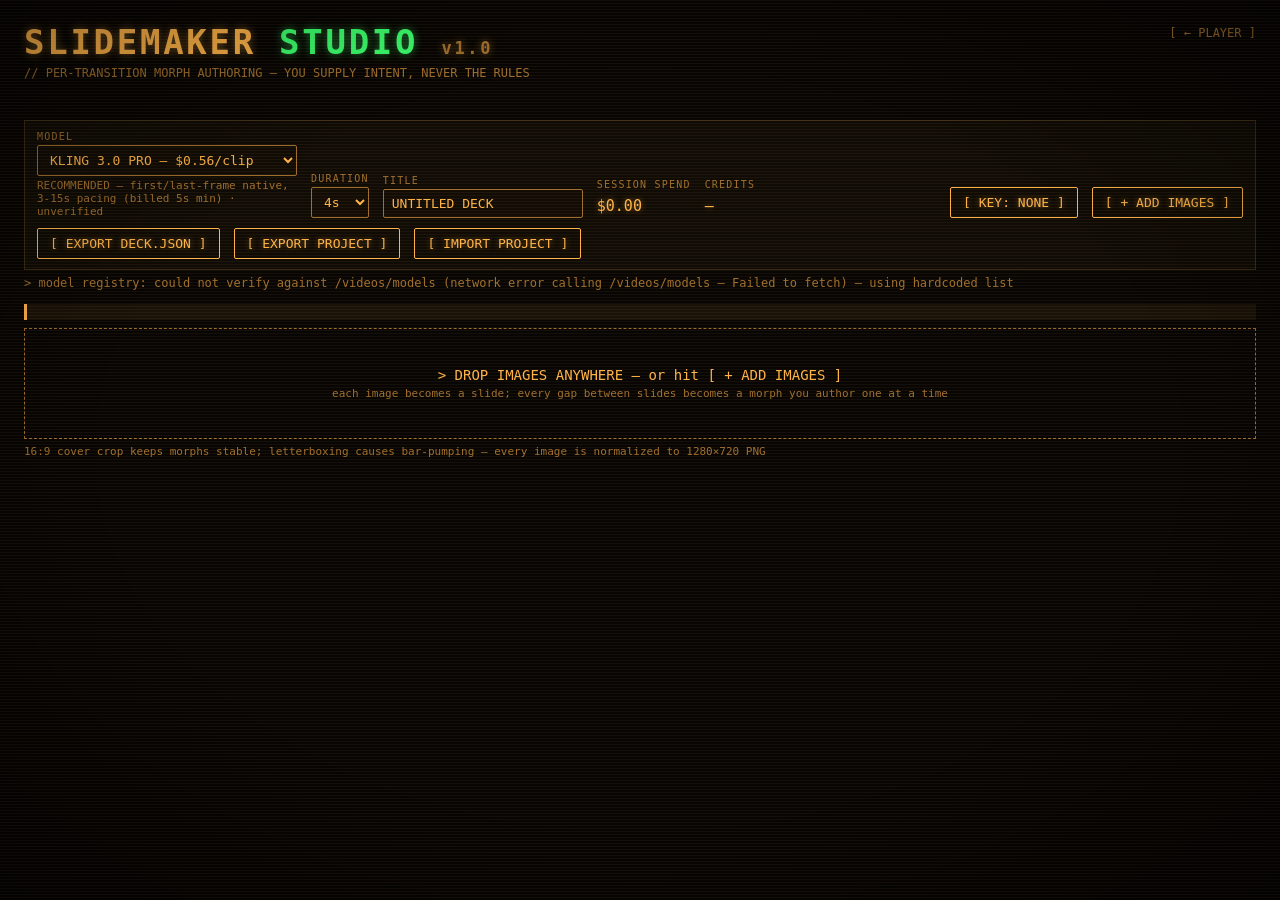
==== studio.html @ 6113d0f4 "SlideMaker Studio: interactive per-transition authoring (fixed match-cut/camera grammar, BYOK, Kling" ====
<!DOCTYPE html>
<html lang="en">
<head>
  <meta charset="utf-8">
  <meta name="viewport" content="width=device-width, initial-scale=1">
  <meta name="color-scheme" content="dark">
  <title>SlideMaker Studio</title>
  <link rel="stylesheet" href="css/studio.css">
</head>
<body>

  <!-- ============ HEADER ============ -->
  <header id="topbar">
    <h1 class="logo">SLIDEMAKER<span class="accent"> STUDIO</span> <span class="ver">v1.0</span></h1>
    <p class="tagline">// PER-TRANSITION MORPH AUTHORING — YOU SUPPLY INTENT, NEVER THE RULES</p>
    <a class="backlink" href="index.html">[ &#8592; PLAYER ]</a>
  </header>

  <!-- ============ SETTINGS BAR ============ -->
  <section id="settingsBar">
    <div class="sgroup">
      <label for="modelSelect">MODEL</label>
      <select id="modelSelect"></select>
      <span id="modelNote" class="snote"></span>
    </div>
    <div class="sgroup">
      <label for="durationSelect">DURATION</label>
      <select id="durationSelect"></select>
    </div>
    <div class="sgroup">
      <label for="titleInput">TITLE</label>
      <input id="titleInput" type="text" value="UNTITLED DECK" spellcheck="false" autocomplete="off">
    </div>
    <div class="sgroup meter">
      <span class="mlabel">SESSION SPEND</span>
      <span id="spendVal">$0.00</span>
    </div>
    <div class="sgroup meter">
      <span class="mlabel">CREDITS</span>
      <span id="creditsVal">&#8212;</span>
    </div>
    <div class="sgroup grow"></div>
    <button id="btnKey" class="sbtn" type="button">[ KEY: NONE ]</button>
    <button id="btnAddImages" class="sbtn" type="button">[ + ADD IMAGES ]</button>
    <button id="btnExportDeck" class="sbtn" type="button">[ EXPORT DECK.JSON ]</button>
    <button id="btnExportProject" class="sbtn" type="button">[ EXPORT PROJECT ]</button>
    <button id="btnImportProject" class="sbtn" type="button">[ IMPORT PROJECT ]</button>
  </section>

  <!-- ============ BANNERS / STATUS ============ -->
  <div id="creditBanner" class="banner" role="alert" hidden>
    OUT OF CREDITS — generation stopped. Top up at openrouter.ai, then [ TEST KEY ] to resume.
  </div>
  <p id="noteLine" class="note" aria-live="polite" hidden></p>
  <p id="errLine" class="err" role="alert" hidden></p>

  <!-- ============ FILMSTRIP ============ -->
  <section id="stripSection">
    <p id="detachNote" class="snote warnnote" hidden></p>
    <div id="stripEmpty">
      <p>&gt; DROP IMAGES ANYWHERE — or hit [ + ADD IMAGES ]</p>
      <p class="snote">each image becomes a slide; every gap between slides becomes a morph you author one at a time</p>
    </div>
    <div id="filmstrip" hidden></div>
    <p id="cropHint" class="snote">16:9 cover crop keeps morphs stable; letterboxing causes bar-pumping — every image is normalized to 1280&#215;720 PNG</p>
  </section>

  <!-- ============ COMPOSER (3-panel) ============ -->
  <section id="composer" hidden>
    <div id="composerHead">
      <h2 id="composerTitle">COMPOSER</h2>
      <button id="btnCloseComposer" class="sbtn" type="button">[ ESC CLOSE ]</button>
    </div>
    <div id="composerCols">
      <figure class="cpanel">
        <img id="composerLeft" alt="slide before the transition">
        <figcaption id="composerLeftCap"></figcaption>
      </figure>

      <div id="composerForm">
        <label class="cfield">
          <span class="clabel">1 &#183; WHAT TRANSFORMS?</span>
          <input id="fSubject" type="text" placeholder="the lit window in the tower" spellcheck="false" autocomplete="off">
        </label>

        <label class="cfield">
          <span class="clabel">2 &#183; PHYSICAL VERB</span>
          <select id="fVerb"></select>
          <input id="fVerbCustom" type="text" placeholder="custom physical verb (e.g. 'wilts into')" spellcheck="false" autocomplete="off" hidden>
        </label>

        <label class="cfield">
          <span class="clabel">3 &#183; CONNECTIVE</span>
          <select id="fConnective"></select>
        </label>

        <label class="cfield">
          <span class="clabel">4 &#183; WHERE DOES IT LAND?</span>
          <input id="fDestination" type="text" placeholder="the sunlit valley of the next scene" spellcheck="false" autocomplete="off">
        </label>

        <label class="cfield">
          <span class="clabel">5 &#183; CAMERA MOVE</span>
          <select id="fCamera"></select>
          <span id="cameraHint" class="snote"></span>
        </label>

        <div class="cfield">
          <span class="clabel">MATCH COACHING</span>
          <div id="matchChips"></div>
          <span id="chipHint" class="snote"></span>
        </div>

        <div class="cfield">
          <span class="clabel">ASSEMBLED PROMPT</span>
          <div id="promptPreview" aria-live="polite"></div>
          <div id="lintBox"></div>
        </div>

        <div class="cfield">
          <button id="btnAdvanced" class="sbtn small" type="button">[ ADVANCED: OFF ]</button>
          <div id="rawWrap" hidden>
            <textarea id="fRaw" rows="4" spellcheck="false"
              placeholder="raw prompt body — the continuity contract is still wrapped around it"></textarea>
          </div>
        </div>

        <div class="cfield">
          <button id="btnGenerate" class="sbtn go" type="button">[ GENERATE ]</button>
          <p id="composerStatus" class="snote"></p>
        </div>
      </div>

      <figure class="cpanel">
        <img id="composerRight" alt="slide after the transition">
        <figcaption id="composerRightCap"></figcaption>
      </figure>
    </div>
  </section>

  <!-- ============ PREVIEW MODAL (reuses Player) ============ -->
  <div id="previewModal" hidden>
    <div id="pvBox">
      <div id="pvStage">
        <img id="pvSlide" alt="">
        <video id="pvVideo" muted playsinline preload="auto"></video>
        <img id="pvFade" alt="" aria-hidden="true">
        <div id="pvCrt" aria-hidden="true"></div>
      </div>
      <div id="pvControls">
        <button id="pvBack" class="sbtn small" type="button" title="Back (&#8592;)">&#9664;</button>
        <button id="pvNext" class="sbtn small" type="button" title="Next (&#8594;)">&#9654;</button>
        <span id="pvCounter">&#8211; / &#8211;</span>
        <span class="grow"></span>
        <span id="pvNote" class="snote">BACK = CROSSFADE — reverse clips are generated by the pipeline (ffmpeg), not Studio</span>
        <button id="pvClose" class="sbtn small" type="button">[ ESC ]</button>
      </div>
    </div>
  </div>

  <!-- ============ KEY DRAWER (BYOK) ============ -->
  <div id="drawerScrim" hidden></div>
  <aside id="keyDrawer" hidden>
    <h2>OPENROUTER KEY</h2>
    <p class="warnnote">
      &#9888; this key lives ONLY in this browser's localStorage
      ("slidemaker.openrouter.key"). anyone with it can spend your credits.
      prefer a scoped, disposable key. it is never written into exports,
      project files, console logs, or error messages.
    </p>
    <label class="cfield">
      <span class="clabel">KEY</span>
      <input id="keyInput" type="password" placeholder="sk-or-v1-..." spellcheck="false"
             autocomplete="off" autocapitalize="off">
    </label>
    <p id="keyState" class="snote"></p>
    <div class="btnrow">
      <button id="btnSaveKey" class="sbtn" type="button">[ SAVE KEY ]</button>
      <button id="btnTestKey" class="sbtn" type="button">[ TEST KEY ]</button>
      <button id="btnForgetKey" class="sbtn danger" type="button">[ FORGET KEY ]</button>
    </div>
    <pre id="keyReport"></pre>
    <button id="btnCloseDrawer" class="sbtn" type="button">[ CLOSE ]</button>
  </aside>

  <!-- ============ DROP OVERLAY ============ -->
  <div id="dropOverlay" hidden><span>DROP IMAGES</span></div>

  <input id="filePicker" type="file" accept="image/*" multiple hidden>
  <input id="projectPicker" type="file" accept=".json,application/json" hidden>

  <script type="module" src="js/studio.js"></script>
</body>
</html>
---- css/studio.css ----
/* ============================================================
   SlideMaker STUDIO — CRT phosphor skin, AMBER edition.
   Imports the player tokens, then recasts the accent from
   phosphor green (playback) to amber (authoring).
   Zero dependencies. System monospace stack only.
   ============================================================ */

@import url("player.css");

:root {
  --acc:        #ffb347;             /* amber phosphor */
  --acc-dim:    #a06e2c;
  --acc-faint:  #3a2a12;
  --acc-glow:   rgba(255, 179, 71, 0.45);
  --bg-warm:    #080502;
  --panel-warm: #120c04;
  --ok:         var(--phos);         /* green = "done / good" signal only */
}

body {
  background: var(--bg-warm);
  color: var(--acc);
  padding-bottom: 48px;
}
::selection { background: var(--acc); color: var(--bg-warm); }

/* full-page CRT ambience (studio has no #landing, so add its own) */
body::after {
  content: "";
  position: fixed;
  inset: 0;
  pointer-events: none;
  z-index: 90;
  background:
    radial-gradient(ellipse at center, transparent 60%, rgba(0, 0, 0, 0.38) 100%),
    repeating-linear-gradient(to bottom, rgba(255, 224, 176, 0.05) 0 1px, transparent 1px 3px);
}

/* ---------------- header ---------------- */

#topbar {
  position: relative;
  padding: 22px 24px 6px;
}
#topbar .logo {
  color: var(--acc);
  text-shadow: 0 0 8px var(--acc-glow);
}
#topbar .logo .accent { color: var(--phos); text-shadow: 0 0 8px rgba(57, 255, 107, 0.5); }
#topbar .logo .ver { color: var(--acc-dim); }
#topbar .tagline { color: var(--acc-dim); }
.backlink {
  position: absolute;
  top: 26px;
  right: 24px;
  color: var(--acc-dim);
  text-decoration: none;
  font-size: 12px;
}
.backlink:hover, .backlink:focus-visible { color: var(--acc); }

/* ---------------- shared studio atoms ---------------- */

.sbtn {
  background: transparent;
  color: var(--acc);
  border: 1px solid var(--acc);
  border-radius: 2px;
  font-size: 13px;
  padding: 7px 12px;
  cursor: pointer;
  text-shadow: 0 0 6px var(--acc-glow);
  white-space: nowrap;
}
.sbtn:hover:not(:disabled),
.sbtn:focus-visible { background: var(--acc); color: var(--bg-warm); text-shadow: none; outline: none; }
.sbtn:disabled { opacity: 0.35; cursor: not-allowed; }
.sbtn.small { font-size: 12px; padding: 4px 8px; }
.sbtn.go { border-color: var(--phos); color: var(--phos); text-shadow: 0 0 6px rgba(57, 255, 107, 0.45); }
.sbtn.go:hover:not(:disabled) { background: var(--phos); color: var(--bg); }
.sbtn.danger { border-color: var(--err); color: var(--err); text-shadow: none; }
.sbtn.danger:hover:not(:disabled) { background: var(--err); color: var(--bg-warm); }

input[type="text"], input[type="password"], select, textarea {
  background: var(--panel-warm);
  color: var(--acc);
  border: 1px solid var(--acc-dim);
  border-radius: 2px;
  font-family: var(--mono);
  font-size: 13px;
  padding: 6px 8px;
  caret-color: var(--acc);
}
input:focus, select:focus, textarea:focus {
  outline: none;
  border-color: var(--acc);
  box-shadow: 0 0 8px rgba(255, 179, 71, 0.25);
}
input::placeholder, textarea::placeholder { color: var(--acc-faint); }
select option { background: var(--panel-warm); color: var(--acc); }
select option:disabled { color: var(--acc-faint); }

.snote { font-size: 11px; color: var(--acc-dim); }
.warnnote {
  color: var(--acc);
  background: rgba(255, 179, 71, 0.07);
  border-left: 3px solid var(--acc);
  padding: 8px 10px;
  font-size: 12px;
  line-height: 1.45;
}
.note {
  margin: 6px 24px;
  font-size: 12px;
  color: var(--acc-dim);
  white-space: pre-wrap;
}
.err { margin: 6px 24px; }   /* colors come from player.css .err */

.banner {
  margin: 8px 24px;
  padding: 10px 14px;
  font-size: 14px;
  letter-spacing: 0.04em;
  color: var(--err);
  border: 1px solid var(--err);
  background: rgba(255, 95, 86, 0.10);
  text-shadow: 0 0 6px rgba(255, 95, 86, 0.4);
}

.btnrow { display: flex; gap: 10px; flex-wrap: wrap; margin: 10px 0; }
.grow { flex: 1; }

/* ---------------- settings bar ---------------- */

#settingsBar {
  display: flex;
  align-items: flex-end;
  flex-wrap: wrap;
  gap: 10px 14px;
  margin: 10px 24px 4px;
  padding: 10px 12px;
  border: 1px solid var(--acc-faint);
  background: rgba(255, 179, 71, 0.03);
}
.sgroup { display: flex; flex-direction: column; gap: 3px; }
.sgroup.grow { flex: 1; }
.sgroup label, .sgroup .mlabel {
  font-size: 10px;
  letter-spacing: 0.12em;
  color: var(--acc-dim);
}
.sgroup.meter span:last-child {
  font-size: 15px;
  padding: 4px 0 3px;
  color: var(--acc);
  text-shadow: 0 0 6px var(--acc-glow);
}
#modelNote { max-width: 260px; }
#titleInput { width: 200px; }

/* ---------------- filmstrip ---------------- */

#stripSection { margin: 14px 24px; }
#stripEmpty {
  border: 1px dashed var(--acc-dim);
  padding: 34px 20px;
  text-align: center;
  font-size: 14px;
  color: var(--acc);
}
#stripEmpty p { margin: 4px 0; }
#cropHint { display: block; margin-top: 6px; }
#detachNote { display: block; margin-bottom: 8px; }

#filmstrip {
  display: flex;
  align-items: stretch;
  gap: 10px;
  overflow-x: auto;
  padding: 12px 4px 16px;
  scrollbar-color: var(--acc-dim) var(--bg-warm);
}
#filmstrip[hidden] { display: none; }

.slideCard, .gapCard {
  flex: 0 0 auto;
  display: flex;
  flex-direction: column;
  border: 1px solid var(--acc-dim);
  border-radius: 2px;
  background: var(--panel-warm);
}

.slideCard { width: 208px; }
.slideCard .thumbBtn {
  display: block;
  width: 100%;
  padding: 0;
  border: 0;
  background: #000;
  cursor: pointer;
}
.slideCard .thumbBtn img {
  display: block;
  width: 100%;
  aspect-ratio: 16 / 9;
  object-fit: cover;
}
.slideCard .thumbBtn:hover img, .slideCard .thumbBtn:focus-visible img { opacity: 0.85; }
.slideCard .awaiting {
  display: flex;
  flex-direction: column;
  align-items: center;
  justify-content: center;
  gap: 4px;
  width: 100%;
  aspect-ratio: 16 / 9;
  background: #000;
  color: var(--acc-dim);
  font-size: 11px;
  text-align: center;
  padding: 6px;
  overflow: hidden;
}
.slideCard .slideNum {
  font-size: 10px;
  letter-spacing: 0.1em;
  color: var(--acc-dim);
  padding: 4px 6px 0;
}
.slideCard .titleField {
  margin: 4px 6px;
  font-size: 11px;
  padding: 4px 6px;
}
.slideCard .cardBtns {
  display: flex;
  gap: 4px;
  padding: 0 6px 6px;
}
.cardBtns button {
  flex: 1;
  background: transparent;
  color: var(--acc-dim);
  border: 1px solid var(--acc-faint);
  border-radius: 2px;
  font-size: 11px;
  padding: 2px 0;
  cursor: pointer;
}
.cardBtns button:hover:not(:disabled), .cardBtns button:focus-visible {
  color: var(--acc);
  border-color: var(--acc);
  outline: none;
}
.cardBtns button:disabled { opacity: 0.3; cursor: not-allowed; }
.cardBtns button.rm:hover { color: var(--err); border-color: var(--err); }

/* gap cards */
.gapCard {
  width: 176px;
  align-items: stretch;
  justify-content: center;
  text-align: center;
  padding: 8px;
  gap: 6px;
  cursor: pointer;
  border-style: dashed;
}
.gapCard:hover { border-color: var(--acc); }
.gapCard.selected {
  border-style: solid;
  border-color: var(--acc);
  box-shadow: 0 0 12px rgba(255, 179, 71, 0.35);
}
.gapCard .gapTag { font-size: 10px; letter-spacing: 0.12em; color: var(--acc-dim); }
.gapCard .ghint { font-size: 10px; color: var(--acc-faint); }
.gapCard.st-generating .ghint, .gapCard.st-queued .ghint { color: var(--acc-dim); }

.gapCard video {
  display: block;
  width: 100%;
  aspect-ratio: 16 / 9;
  object-fit: cover;
  background: #000;
  border: 1px solid var(--acc-faint);
  opacity: 0.85;
}
.gapCard .gbtns { display: flex; flex-direction: column; gap: 4px; }
.gapCard .gbtns .sbtn { font-size: 10px; padding: 3px 4px; }

.gapCard.st-done { border-color: var(--phos-dim); }
.gapCard.st-done .gapTag { color: var(--phos-dim); }
.gapCard.st-failed { border-color: var(--err); }
.gapCard .errline {
  color: var(--err);
  font-size: 10px;
  white-space: pre-wrap;
  word-break: break-word;
  text-align: left;
  max-height: 70px;
  overflow-y: auto;
}
.gapCard .spin {
  font-size: 20px;
  color: var(--acc);
  text-shadow: 0 0 8px var(--acc-glow);
}
.gapCard .elapsed { font-size: 13px; color: var(--acc); }
.gapCard .costTag { font-size: 10px; color: var(--acc-dim); }

/* ---------------- composer ---------------- */

#composer {
  margin: 8px 24px 24px;
  border: 1px solid var(--acc-dim);
  background: rgba(255, 179, 71, 0.03);
}
#composerHead {
  display: flex;
  align-items: center;
  justify-content: space-between;
  padding: 10px 14px;
  border-bottom: 1px dashed var(--acc-faint);
}
#composerHead h2 {
  margin: 0;
  font-size: 14px;
  letter-spacing: 0.1em;
  text-shadow: 0 0 6px var(--acc-glow);
}
#composerCols {
  display: grid;
  grid-template-columns: minmax(220px, 1fr) minmax(320px, 1.4fr) minmax(220px, 1fr);
  gap: 16px;
  padding: 14px;
}
.cpanel { margin: 0; }
.cpanel img {
  display: block;
  width: 100%;
  aspect-ratio: 16 / 9;
  object-fit: cover;
  background: #000;
  border: 1px solid var(--acc-faint);
}
.cpanel figcaption {
  font-size: 11px;
  color: var(--acc-dim);
  padding-top: 6px;
  text-align: center;
}

#composerForm { display: flex; flex-direction: column; gap: 12px; }
.cfield { display: flex; flex-direction: column; gap: 4px; }
.clabel { font-size: 10px; letter-spacing: 0.12em; color: var(--acc-dim); }
#fVerbCustom { margin-top: 4px; }

#matchChips { display: flex; gap: 6px; flex-wrap: wrap; }
.chip {
  border: 1px solid var(--acc-faint);
  border-radius: 10px;
  padding: 2px 10px;
  font-size: 11px;
  color: var(--acc-dim);
  cursor: pointer;
  background: transparent;
  font-family: var(--mono);
}
.chip:hover, .chip:focus-visible { color: var(--acc); border-color: var(--acc); outline: none; }
.chip.active { color: var(--bg-warm); background: var(--acc); border-color: var(--acc); }

#promptPreview {
  background: #000;
  border: 1px solid var(--acc-faint);
  border-radius: 2px;
  padding: 10px;
  font-size: 12px;
  line-height: 1.5;
  min-height: 3.2em;
  white-space: pre-wrap;
  word-break: break-word;
}
#promptPreview .contract { color: var(--acc-faint); }   /* the fixed boundary, dimmed */
#promptPreview .body { color: var(--acc); text-shadow: 0 0 5px rgba(255, 179, 71, 0.3); }

#lintBox { display: flex; flex-direction: column; gap: 3px; }
#lintBox .lint {
  font-size: 11px;
  color: var(--acc);
  background: rgba(255, 179, 71, 0.08);
  border-left: 3px solid var(--acc);
  padding: 4px 8px;
}

#fRaw { width: 100%; resize: vertical; margin-top: 6px; }
#composerStatus { min-height: 1.2em; margin: 4px 0 0; }
#btnGenerate { align-self: flex-start; }

/* ---------------- preview modal ---------------- */

#previewModal {
  position: fixed;
  inset: 0;
  z-index: 100;
  display: flex;
  align-items: center;
  justify-content: center;
  background: rgba(0, 0, 0, 0.88);
}
#previewModal[hidden] { display: none; }
#pvBox {
  width: min(94vw, calc(84vh * (16 / 9)));
}
#pvStage {
  position: relative;
  width: 100%;
  aspect-ratio: 16 / 9;
  background: #000;
  border: 1px solid var(--acc-dim);
}
#pvSlide, #pvFade, #pvVideo {
  position: absolute;
  inset: 0;
  width: 100%;
  height: 100%;
  object-fit: contain;
}
#pvSlide { z-index: 1; }
#pvFade  { z-index: 2; opacity: 0; transition: opacity 0.35s ease; pointer-events: none; }
#pvFade.show { opacity: 1; }
#pvVideo { z-index: 3; opacity: 0; pointer-events: none; }
#pvStage.video-active #pvVideo { opacity: 1; }
#pvStage.video-active #pvSlide { visibility: hidden; }
#pvCrt {
  position: absolute;
  inset: 0;
  z-index: 4;
  pointer-events: none;
  background:
    radial-gradient(ellipse at center, transparent 58%, rgba(0, 0, 0, 0.42) 100%),
    repeating-linear-gradient(to bottom, rgba(255, 224, 176, 0.05) 0 1px, transparent 1px 3px);
}
#pvControls {
  display: flex;
  align-items: center;
  gap: 10px;
  padding: 8px 2px;
}
#pvCounter { font-size: 12px; color: var(--acc-dim); }
#pvNote { text-align: right; }

/* ---------------- key drawer ---------------- */

#drawerScrim {
  position: fixed;
  inset: 0;
  z-index: 110;
  background: rgba(0, 0, 0, 0.6);
}
#drawerScrim[hidden] { display: none; }
#keyDrawer {
  position: fixed;
  top: 0;
  right: 0;
  bottom: 0;
  z-index: 111;
  width: min(430px, 92vw);
  background: var(--bg-warm);
  border-left: 1px solid var(--acc);
  box-shadow: -6px 0 28px rgba(0, 0, 0, 0.7);
  padding: 22px;
  overflow-y: auto;
  display: flex;
  flex-direction: column;
  gap: 12px;
}
#keyDrawer[hidden] { display: none; }
#keyDrawer h2 {
  margin: 0;
  font-size: 15px;
  letter-spacing: 0.1em;
  text-shadow: 0 0 6px var(--acc-glow);
}
#keyInput { width: 100%; }
#keyReport {
  margin: 0;
  min-height: 5em;
  font-size: 12px;
  line-height: 1.5;
  color: var(--acc);
  background: #000;
  border: 1px solid var(--acc-faint);
  padding: 10px;
  white-space: pre-wrap;
  word-break: break-word;
}
#btnCloseDrawer { align-self: flex-start; }

/* ---------------- drop overlay ---------------- */

#dropOverlay {
  position: fixed;
  inset: 10px;
  z-index: 120;
  display: flex;
  align-items: center;
  justify-content: center;
  border: 2px dashed var(--acc);
  background: rgba(8, 5, 2, 0.82);
  pointer-events: none;
  font-size: 26px;
  letter-spacing: 0.2em;
  text-shadow: 0 0 12px var(--acc-glow);
}
#dropOverlay[hidden] { display: none; }

/* ---------------- responsive (laptop-first) ---------------- */

@media (max-width: 980px) {
  #composerCols { grid-template-columns: 1fr 1fr; }
  #composerForm { grid-column: 1 / -1; order: 2; }
}
@media (max-width: 640px) {
  #composerCols { grid-template-columns: 1fr; }
  #settingsBar { align-items: stretch; flex-direction: column; }
  #titleInput { width: 100%; }
}

/* ---------------- reduced motion ---------------- */

@media (prefers-reduced-motion: reduce) {
  #pvFade { transition: none; }        /* preview crossfades become hard cuts */
  .gapCard .spin { text-shadow: none; }
}
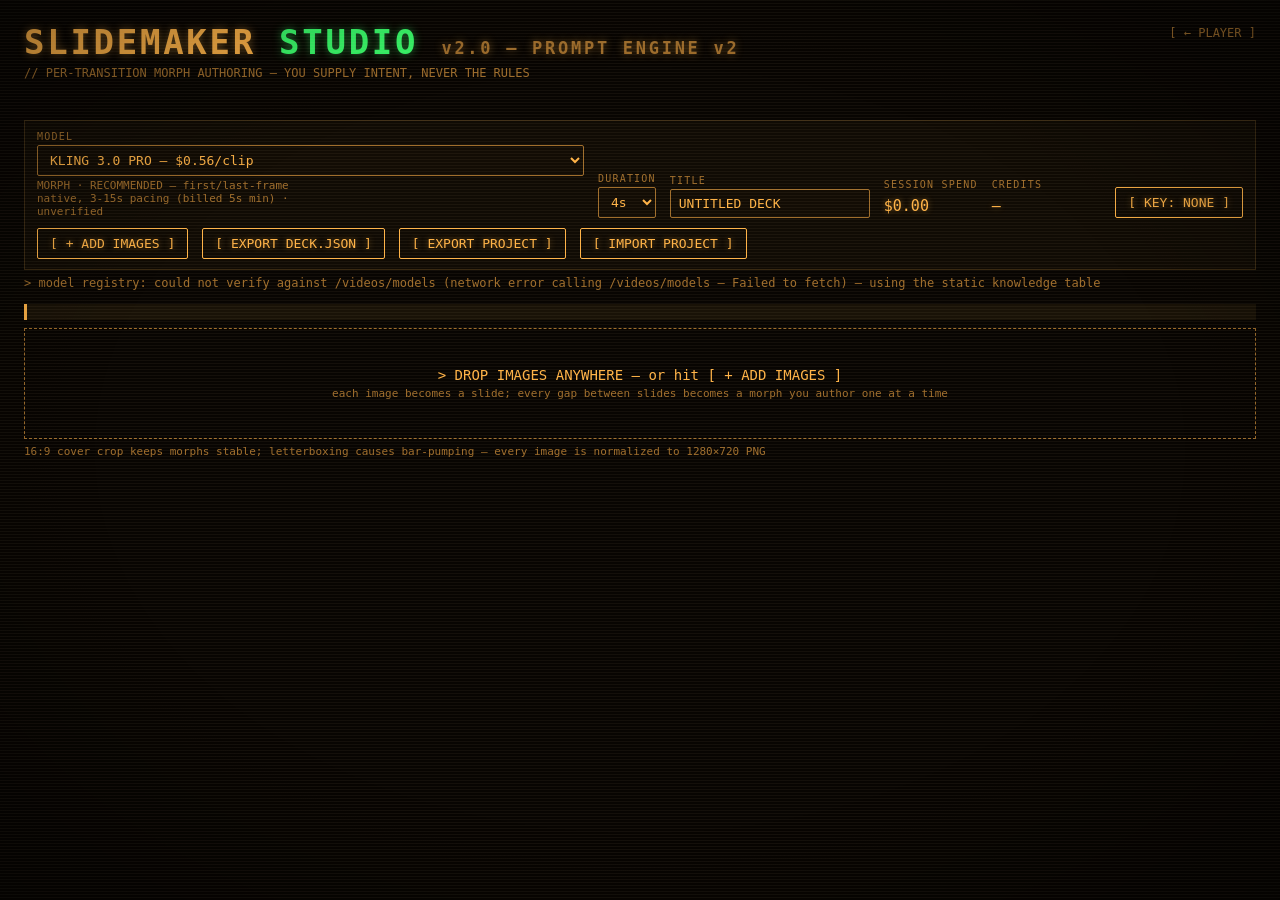
==== commit 54cf62fe: "Studio Prompt Engine v2: all 16 I2V models + research-driven prompt grammar Grammar v2 (research: Ve" ====
--- a/studio.html
+++ b/studio.html
@@ -11,7 +11,7 @@
 
   <!-- ============ HEADER ============ -->
   <header id="topbar">
-    <h1 class="logo">SLIDEMAKER<span class="accent"> STUDIO</span> <span class="ver">v1.0</span></h1>
+    <h1 class="logo">SLIDEMAKER<span class="accent"> STUDIO</span> <span class="ver">v2.0 — PROMPT ENGINE v2</span></h1>
     <p class="tagline">// PER-TRANSITION MORPH AUTHORING — YOU SUPPLY INTENT, NEVER THE RULES</p>
     <a class="backlink" href="index.html">[ &#8592; PLAYER ]</a>
   </header>
@@ -78,42 +78,148 @@
       </figure>
 
       <div id="composerForm">
-        <label class="cfield">
-          <span class="clabel">1 &#183; WHAT TRANSFORMS?</span>
-          <input id="fSubject" type="text" placeholder="the lit window in the tower" spellcheck="false" autocomplete="off">
-        </label>
-
-        <label class="cfield">
-          <span class="clabel">2 &#183; PHYSICAL VERB</span>
-          <select id="fVerb"></select>
-          <input id="fVerbCustom" type="text" placeholder="custom physical verb (e.g. 'wilts into')" spellcheck="false" autocomplete="off" hidden>
-        </label>
-
-        <label class="cfield">
-          <span class="clabel">3 &#183; CONNECTIVE</span>
-          <select id="fConnective"></select>
-        </label>
-
-        <label class="cfield">
-          <span class="clabel">4 &#183; WHERE DOES IT LAND?</span>
-          <input id="fDestination" type="text" placeholder="the sunlit valley of the next scene" spellcheck="false" autocomplete="off">
-        </label>
-
-        <label class="cfield">
-          <span class="clabel">5 &#183; CAMERA MOVE</span>
-          <select id="fCamera"></select>
-          <span id="cameraHint" class="snote"></span>
-        </label>
-
-        <div class="cfield">
-          <span class="clabel">MATCH COACHING</span>
-          <div id="matchChips"></div>
-          <span id="chipHint" class="snote"></span>
-        </div>
+        <div class="cfield" id="recipeRow">
+          <span class="clabel">MORPH RECIPES</span>
+          <div class="btnrow">
+            <select id="recipeSelect"></select>
+            <button id="btnApplyRecipe" class="sbtn small" type="button">[ APPLY ]</button>
+            <button id="btnApplyRecipeAll" class="sbtn small" type="button">[ APPLY TO ALL EMPTY GAPS ]</button>
+            <button id="btnSaveRecipe" class="sbtn small" type="button">[ SAVE RECIPE ]</button>
+            <button id="btnDeleteRecipe" class="sbtn small danger" type="button" disabled>[ DEL ]</button>
+          </div>
+        </div>
+
+        <!-- ============ TIER 1: ESSENTIALS (always open) ============ -->
+        <div id="tierEssentials">
+          <label class="cfield">
+            <span class="clabel">1 &#183; CAMERA MOVE (emitted first)</span>
+            <select id="fCamera"></select>
+            <input id="fCameraCustom" type="text" placeholder="custom camera phrase (e.g. 'The camera plunges through the keyhole')" spellcheck="false" autocomplete="off" hidden>
+            <span id="cameraHint" class="snote"></span>
+          </label>
+
+          <label class="cfield" id="fldSubject">
+            <span class="clabel">2 &#183; WHAT TRANSFORMS?</span>
+            <input id="fSubject" type="text" placeholder="the lit window in the tower" spellcheck="false" autocomplete="off">
+          </label>
+
+          <label class="cfield" id="fldVerb">
+            <span class="clabel">3 &#183; PHYSICAL VERB</span>
+            <select id="fVerb"></select>
+            <input id="fVerbCustom" type="text" placeholder="custom physical verb (e.g. 'wilts into')" spellcheck="false" autocomplete="off" hidden>
+          </label>
+
+          <label class="cfield" id="fldConnective">
+            <span class="clabel">4 &#183; CONNECTIVE</span>
+            <select id="fConnective"></select>
+            <input id="fConnectiveCustom" type="text" placeholder="custom connective (e.g. 'spilling into')" spellcheck="false" autocomplete="off" hidden>
+          </label>
+
+          <label class="cfield" id="fldDestination">
+            <span class="clabel">5 &#183; WHERE DOES IT LAND?</span>
+            <input id="fDestination" type="text" placeholder="the sunlit valley of the next scene" spellcheck="false" autocomplete="off">
+          </label>
+
+          <p id="essMinimalNote" class="snote warnnote" hidden>MINIMAL MODE &#8212; trusting the frames: contract + camera + anchor only</p>
+        </div>
+
+        <!-- ============ TIER 2: DIRECTION (collapsed) ============ -->
+        <details id="tierDirection" class="ctier">
+          <summary>DIRECTION &#8212; anchor &#183; texture &#183; motion &#183; lighting &#183; style</summary>
+
+          <div class="cfield">
+            <span class="clabel">ANCHOR &#8212; WHAT HOLDS STEADY?</span>
+            <input id="fAnchor" type="text" placeholder="the frame center" spellcheck="false" autocomplete="off">
+            <div id="anchorChips"></div>
+          </div>
+
+          <label class="cfield">
+            <span class="clabel">MORPH TEXTURE &#8212; HOW THE MATTER BEHAVES</span>
+            <select id="fTexture"></select>
+            <input id="fTextureCustom" type="text" placeholder="custom texture (e.g. 'sublimating into mist')" spellcheck="false" autocomplete="off" hidden>
+          </label>
+
+          <label class="cfield">
+            <span class="clabel">MOTION INTENSITY</span>
+            <select id="fMotion"></select>
+          </label>
+
+          <div class="cfield">
+            <span class="clabel">LIGHTING CONTINUITY</span>
+            <label class="checkrow"><input type="checkbox" id="fLightingOn" checked> <span>lock lighting + color grade</span></label>
+            <input id="fLightingText" type="text" spellcheck="false" autocomplete="off">
+          </div>
+
+          <label class="cfield">
+            <span class="clabel">STYLE TAIL</span>
+            <input id="fStyleTail" type="text" placeholder="warm analog film grain" spellcheck="false" autocomplete="off">
+          </label>
+
+          <div class="cfield">
+            <span class="clabel">MATCH COACHING</span>
+            <div id="matchChips"></div>
+            <span id="chipHint" class="snote"></span>
+          </div>
+        </details>
+
+        <!-- ============ TIER 3: FINE CONTROL (collapsed) ============ -->
+        <details id="tierFine" class="ctier">
+          <summary>FINE CONTROL &#8212; verbosity &#183; beats &#183; negative &#183; model knobs</summary>
+
+          <div class="cfield">
+            <span class="clabel">VERBOSITY</span>
+            <select id="fVerbosity">
+              <option value="directed">directed &#8212; full formula</option>
+              <option value="minimal">minimal &#8212; trust the frames</option>
+            </select>
+            <span id="minimalNote" class="snote" hidden>trusting the frames: contract + camera + anchor only</span>
+          </div>
+
+          <div class="cfield">
+            <span class="clabel">BEATS &#8212; INTRA-SHOT TIMING (all empty = omitted)</span>
+            <div class="beatRow">
+              <span class="beatLabel">ESTABLISH</span><span id="beatStamp0" class="beatStamp"></span>
+              <input id="fBeat0" type="text" placeholder="the glow swells" spellcheck="false" autocomplete="off">
+            </div>
+            <div class="beatRow">
+              <span class="beatLabel">TRANSFORM</span><span id="beatStamp1" class="beatStamp"></span>
+              <input id="fBeat1" type="text" placeholder="the window unweaves into threads of light" spellcheck="false" autocomplete="off">
+            </div>
+            <div class="beatRow">
+              <span class="beatLabel">SETTLE</span><span id="beatStamp2" class="beatStamp"></span>
+              <input id="fBeat2" type="text" placeholder="everything settles into the valley" spellcheck="false" autocomplete="off">
+            </div>
+          </div>
+
+          <div class="cfield" id="negWrap">
+            <span class="clabel">NEGATIVE PROMPT</span>
+            <textarea id="fNegative" rows="3" spellcheck="false"></textarea>
+          </div>
+          <p id="negNote" class="snote" hidden>this model accepts no negative prompt &#8212; omitted</p>
+
+          <div class="cfield" id="cfgWrap" hidden>
+            <span class="clabel">CFG SCALE <span class="exptag">EXPERIMENTAL</span></span>
+            <div class="sliderRow">
+              <input id="fCfg" type="range" min="3" max="12" step="0.5" value="8">
+              <span id="cfgVal" class="sliderVal">8</span>
+            </div>
+          </div>
+
+          <div class="cfield" id="veoWrap" hidden>
+            <span class="clabel">VEO KNOBS</span>
+            <label class="checkrow"><input type="checkbox" id="fEnhance"> <span>enhancePrompt &#8212; the model rewrites your prompt (default OFF)</span></label>
+            <label class="checkrow"><input type="checkbox" id="fCondOn"> <span>set conditioningScale (unset = omitted)</span></label>
+            <div class="sliderRow">
+              <input id="fCond" type="range" min="0" max="1" step="0.05" value="0.5" disabled>
+              <span id="condVal" class="sliderVal">&#8212;</span>
+            </div>
+          </div>
+        </details>
 
         <div class="cfield">
           <span class="clabel">ASSEMBLED PROMPT</span>
           <div id="promptPreview" aria-live="polite"></div>
+          <p id="sentLine" class="snote"></p>
           <div id="lintBox"></div>
         </div>
 
--- a/css/studio.css
+++ b/css/studio.css
@@ -397,6 +397,98 @@
 #fRaw { width: 100%; resize: vertical; margin-top: 6px; }
 #composerStatus { min-height: 1.2em; margin: 4px 0 0; }
 #btnGenerate { align-self: flex-start; }
+
+/* ---------------- composer v2: tiers ---------------- */
+
+#tierEssentials { display: flex; flex-direction: column; gap: 12px; }
+#essMinimalNote { margin: 0; }
+
+.ctier {
+  border: 1px dashed var(--acc-faint);
+  border-radius: 2px;
+  padding: 0 10px 4px;
+}
+.ctier summary {
+  cursor: pointer;
+  font-size: 11px;
+  letter-spacing: 0.12em;
+  color: var(--acc-dim);
+  padding: 8px 0;
+  user-select: none;
+  list-style-position: inside;
+}
+.ctier summary:hover, .ctier summary:focus-visible { color: var(--acc); outline: none; }
+.ctier[open] { border-style: solid; border-color: var(--acc-dim); }
+.ctier[open] summary { color: var(--acc); border-bottom: 1px dashed var(--acc-faint); margin-bottom: 4px; }
+.ctier .cfield { margin: 10px 0; }
+
+.cfield.dimmed { opacity: 0.35; }
+.cfield.dimmed input, .cfield.dimmed select { pointer-events: none; }
+
+.checkrow {
+  display: flex;
+  align-items: center;
+  gap: 8px;
+  font-size: 12px;
+  color: var(--acc);
+  cursor: pointer;
+}
+input[type="checkbox"] { accent-color: var(--acc); }
+
+#anchorChips { display: flex; gap: 6px; flex-wrap: wrap; margin-top: 4px; }
+
+.beatRow {
+  display: grid;
+  grid-template-columns: 82px 96px 1fr;
+  gap: 6px;
+  align-items: center;
+  margin-top: 4px;
+}
+.beatLabel { font-size: 10px; letter-spacing: 0.1em; color: var(--acc-dim); }
+.beatStamp { font-size: 10px; color: var(--acc-faint); }
+.beatRow input { font-size: 12px; padding: 4px 6px; }
+
+.sliderRow { display: flex; align-items: center; gap: 10px; }
+input[type="range"] { flex: 1; accent-color: var(--acc); background: transparent; }
+input[type="range"]:disabled { opacity: 0.35; }
+.sliderVal { font-size: 12px; color: var(--acc); min-width: 3em; text-align: right; }
+.exptag {
+  font-size: 9px;
+  letter-spacing: 0.1em;
+  color: var(--acc);
+  border: 1px solid var(--acc-dim);
+  border-radius: 2px;
+  padding: 0 4px;
+}
+
+#fNegative { width: 100%; resize: vertical; font-size: 12px; }
+#negNote { margin: 0; }
+
+#sentLine { margin: 2px 0 0; color: var(--acc-faint); }
+
+/* lint kinds: editing = amber (default), discontinuity = red edge,
+   dominant-action + frame-pair = dashed edge */
+#lintBox .lint.lint-discontinuity { border-left-color: var(--err); }
+#lintBox .lint.lint-action { border-left-style: dashed; }
+#lintBox .lint.lint-frame { border-left-style: double; }
+
+/* recipes row */
+#recipeRow .btnrow { margin: 0; align-items: center; }
+#recipeSelect { max-width: 250px; }
+
+/* model picker optgroups */
+optgroup { background: var(--panel-warm); color: var(--acc-dim); font-style: normal; }
+
+/* first-frame-only (animate-only) gap-card note */
+.gapCard .ffnote {
+  font-size: 10px;
+  line-height: 1.35;
+  text-align: left;
+  color: var(--acc);
+  background: rgba(255, 179, 71, 0.08);
+  border-left: 2px solid var(--acc);
+  padding: 3px 6px;
+}
 
 /* ---------------- preview modal ---------------- */
 
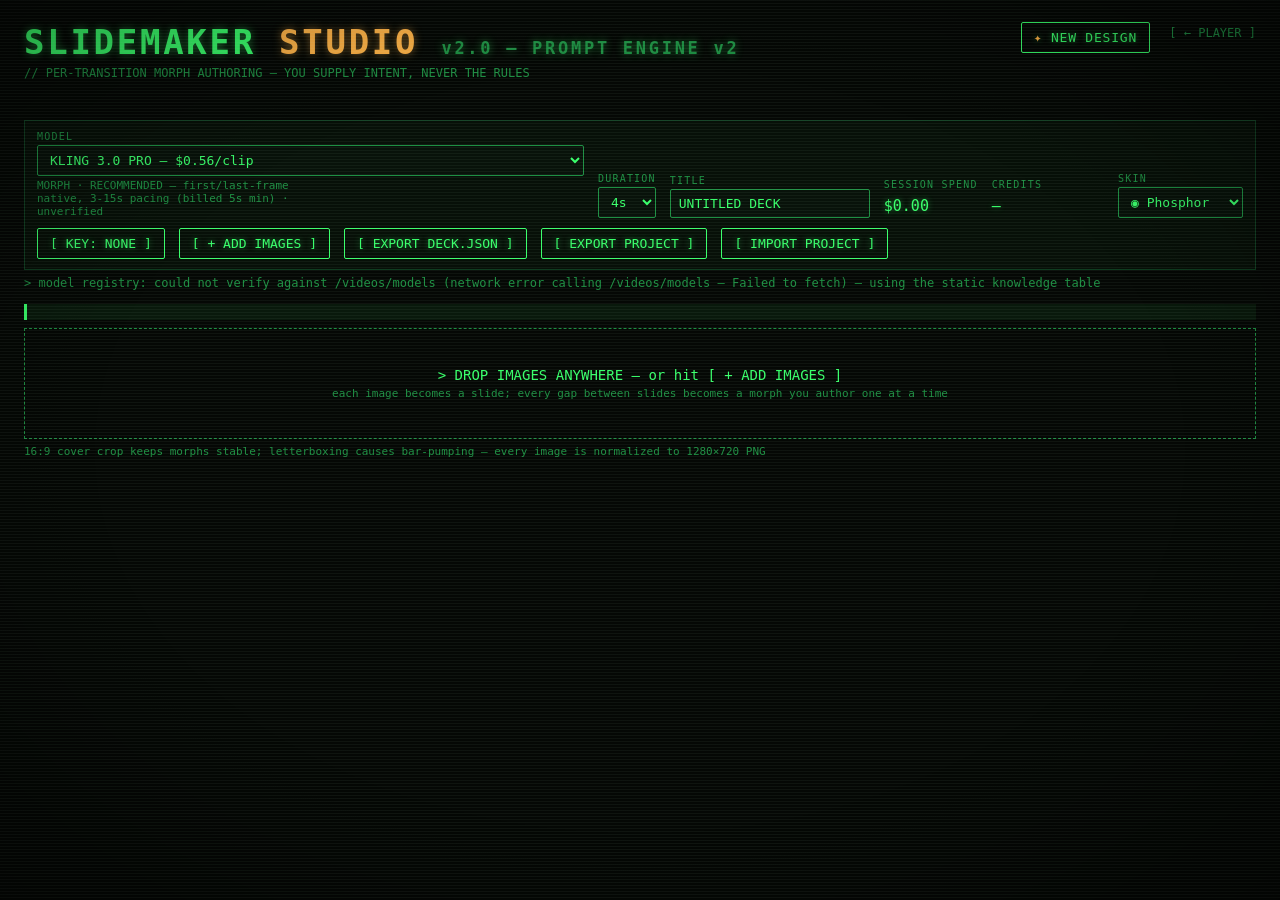
==== commit b0fe672c: "Themes + Director Mode: 6 skins and a cinematic generation-in-the-loop view Themes (css/themes.css +" ====
--- a/studio.html
+++ b/studio.html
@@ -5,7 +5,11 @@
   <meta name="viewport" content="width=device-width, initial-scale=1">
   <meta name="color-scheme" content="dark">
   <title>SlideMaker Studio</title>
+  <!-- pre-paint: set the saved skin + view mode BEFORE stylesheets paint (no flash) -->
+  <script>try{var t=localStorage.getItem('slidemaker.theme');if(t)document.documentElement.setAttribute('data-theme',t);var m=localStorage.getItem('slidemaker.mode');if(m==='director')document.documentElement.classList.add('director-mode');}catch(e){}</script>
   <link rel="stylesheet" href="css/studio.css">
+  <link rel="stylesheet" href="css/themes.css">
+  <link rel="stylesheet" href="css/director.css">
 </head>
 <body>
 
@@ -13,6 +17,8 @@
   <header id="topbar">
     <h1 class="logo">SLIDEMAKER<span class="accent"> STUDIO</span> <span class="ver">v2.0 — PROMPT ENGINE v2</span></h1>
     <p class="tagline">// PER-TRANSITION MORPH AUTHORING — YOU SUPPLY INTENT, NEVER THE RULES</p>
+    <button id="btnDirectorToggle" class="sbtn" type="button" aria-pressed="false"
+            title="toggle the cinematic Director Mode view over the same engine"><span class="tw">&#10022;</span> NEW DESIGN</button>
     <a class="backlink" href="index.html">[ &#8592; PLAYER ]</a>
   </header>
 
@@ -40,6 +46,10 @@
       <span id="creditsVal">&#8212;</span>
     </div>
     <div class="sgroup grow"></div>
+    <div class="sgroup">
+      <label for="themeSelect">SKIN</label>
+      <select id="themeSelect" aria-label="Theme / skin"></select>
+    </div>
     <button id="btnKey" class="sbtn" type="button">[ KEY: NONE ]</button>
     <button id="btnAddImages" class="sbtn" type="button">[ + ADD IMAGES ]</button>
     <button id="btnExportDeck" class="sbtn" type="button">[ EXPORT DECK.JSON ]</button>
@@ -243,6 +253,72 @@
       </figure>
     </div>
   </section>
+
+  <!-- ============ DIRECTOR MODE (cinematic second view; same engine) ============
+       director.js re-parents the shared #composer section into #dirStageCenter
+       (between the preset chips + hero layers and below) so all composer fields,
+       lint, preview, passthrough and GENERATE keep working verbatim. -->
+  <div id="director" hidden aria-label="Director Mode">
+
+    <!-- REEL RAIL: slide · gap · slide · … (populated by director.js) -->
+    <div id="dirReel" role="list" aria-label="Reel"></div>
+
+    <!-- STAGE: FROM frame · centre (composer + state) · TO frame -->
+    <div id="dirStage">
+      <figure id="dirStageLeft" class="dirFrame">
+        <div id="dirLeftWrap" class="dirFrameImg blank"><img id="dirLeftImg" alt="slide before the transition" hidden></div>
+        <figcaption id="dirLeftCap" class="dirFrameCap"><span class="tag">FROM</span></figcaption>
+      </figure>
+
+      <div id="dirStageCenter">
+        <!-- one-click preset starters (director.js reuses Studio's recipes) -->
+        <div id="dirPresetChips" aria-label="Morph presets"></div>
+
+        <!-- hero state layers: only one shown at a time -->
+        <div id="dirHero">
+          <div id="dirEmpty" class="dirLayer">
+            <span class="big">DROP IMAGES TO BEGIN</span>
+            <span class="sub">Each image becomes a slide; every gap between two slides becomes a morph you direct one at a time.</span>
+          </div>
+
+          <div id="dirGenerating" class="dirLayer" hidden>
+            <div class="genCopy" id="dirGenCopy">Sending your two frames to the model&#8230;</div>
+            <div class="genBarWrap"><div class="genBar" id="dirGenBar"></div></div>
+            <div class="genMeta" id="dirGenElapsed">00:00 elapsed</div>
+            <div class="genMeta" id="dirGenMeta"></div>
+          </div>
+
+          <div id="dirDone" class="dirLayer" hidden>
+            <div id="dirDoneStage"></div>
+            <input id="dirScrub" type="range" min="0" max="1000" value="0" step="1" aria-label="scrub clip">
+            <div id="dirDoneActions">
+              <button id="dirReroll" class="sbtn small" type="button">[ RE-ROLL ]</button>
+              <button id="dirEdit" class="sbtn small" type="button">[ EDIT ]</button>
+              <button id="dirStar" class="sbtn small star" type="button">[ &#9734; FAVORITE ]</button>
+              <button id="dirPreview" class="sbtn small" type="button">[ PREVIEW FROM HERE ]</button>
+              <span id="dirDoneNote">RE-ROLL replaces the current clip in the engine (there is only one clip per morph — no fake version stack).</span>
+            </div>
+          </div>
+        </div>
+
+        <!-- #composer (shared) is re-homed HERE by director.js -->
+      </div>
+
+      <figure id="dirStageRight" class="dirFrame">
+        <div id="dirRightWrap" class="dirFrameImg blank"><img id="dirRightImg" alt="slide after the transition" hidden></div>
+        <figcaption id="dirRightCap" class="dirFrameCap"><span class="tag">TO</span></figcaption>
+      </figure>
+    </div>
+
+    <!-- HUD: live per-morph cost + session spend + credits -->
+    <div id="dirHud">
+      <span id="dirCost"></span>
+      <span id="dirSpend"></span>
+      <span id="dirCredits"></span>
+      <span class="grow"></span>
+      <span id="dirKeys"><kbd>&#8592;</kbd><kbd>&#8594;</kbd> morph &#183; <kbd>Enter</kbd> generate &#183; <kbd>P</kbd>/<kbd>Space</kbd> play &#183; <kbd>Esc</kbd> close</span>
+    </div>
+  </div>
 
   <!-- ============ PREVIEW MODAL (reuses Player) ============ -->
   <div id="previewModal" hidden>
@@ -295,6 +371,11 @@
   <input id="filePicker" type="file" accept="image/*" multiple hidden>
   <input id="projectPicker" type="file" accept=".json,application/json" hidden>
 
+  <script type="module">
+    import { initTheme } from "./js/theme.js";
+    initTheme();
+  </script>
   <script type="module" src="js/studio.js"></script>
+  <script type="module" src="js/director.js"></script>
 </body>
 </html>
--- a/css/studio.css
+++ b/css/studio.css
@@ -1,25 +1,28 @@
 /* ============================================================
-   SlideMaker STUDIO — CRT phosphor skin, AMBER edition.
-   Imports the player tokens, then recasts the accent from
-   phosphor green (playback) to amber (authoring).
+   SlideMaker STUDIO skin.
+   Imports the player tokens, then maps its authoring-era var
+   names (--acc*, --bg-warm, ...) onto the shared SEMANTIC tokens
+   so Studio follows the active theme just like the player does.
+   Pick the "amber" skin to reproduce the classic amber Studio.
    Zero dependencies. System monospace stack only.
    ============================================================ */
 
 @import url("player.css");
 
 :root {
-  --acc:        #ffb347;             /* amber phosphor */
-  --acc-dim:    #a06e2c;
-  --acc-faint:  #3a2a12;
-  --acc-glow:   rgba(255, 179, 71, 0.45);
-  --bg-warm:    #080502;
-  --panel-warm: #120c04;
-  --ok:         var(--phos);         /* green = "done / good" signal only */
+  /* authoring aliases -> semantic tokens (theme-driven) */
+  --acc:        var(--accent);
+  --acc-dim:    var(--accent-dim);
+  --acc-faint:  var(--accent-faint);
+  --acc-glow:   rgb(var(--accent-rgb) / calc(0.45 * var(--glow-alpha)));
+  --bg-warm:    var(--bg);
+  --panel-warm: var(--panel);
+  /* --ok already defined by the semantic layer (green "done/good") */
 }
 
 body {
   background: var(--bg-warm);
-  color: var(--acc);
+  color: var(--fg);
   padding-bottom: 48px;
 }
 ::selection { background: var(--acc); color: var(--bg-warm); }
@@ -32,8 +35,8 @@
   pointer-events: none;
   z-index: 90;
   background:
-    radial-gradient(ellipse at center, transparent 60%, rgba(0, 0, 0, 0.38) 100%),
-    repeating-linear-gradient(to bottom, rgba(255, 224, 176, 0.05) 0 1px, transparent 1px 3px);
+    radial-gradient(ellipse at center, transparent 60%, rgb(var(--shadow-rgb) / calc(0.38 * var(--vignette-alpha))) 100%),
+    repeating-linear-gradient(to bottom, rgb(var(--scan-rgb) / calc(0.05 * var(--scan-alpha))) 0 1px, transparent 1px 3px);
 }
 
 /* ---------------- header ---------------- */
@@ -46,7 +49,7 @@
   color: var(--acc);
   text-shadow: 0 0 8px var(--acc-glow);
 }
-#topbar .logo .accent { color: var(--phos); text-shadow: 0 0 8px rgba(57, 255, 107, 0.5); }
+#topbar .logo .accent { color: var(--accent-2); text-shadow: 0 0 8px rgb(var(--accent-2-rgb) / calc(0.5 * var(--glow-alpha))); }
 #topbar .logo .ver { color: var(--acc-dim); }
 #topbar .tagline { color: var(--acc-dim); }
 .backlink {
@@ -65,7 +68,7 @@
   background: transparent;
   color: var(--acc);
   border: 1px solid var(--acc);
-  border-radius: 2px;
+  border-radius: var(--radius);
   font-size: 13px;
   padding: 7px 12px;
   cursor: pointer;
@@ -76,8 +79,8 @@
 .sbtn:focus-visible { background: var(--acc); color: var(--bg-warm); text-shadow: none; outline: none; }
 .sbtn:disabled { opacity: 0.35; cursor: not-allowed; }
 .sbtn.small { font-size: 12px; padding: 4px 8px; }
-.sbtn.go { border-color: var(--phos); color: var(--phos); text-shadow: 0 0 6px rgba(57, 255, 107, 0.45); }
-.sbtn.go:hover:not(:disabled) { background: var(--phos); color: var(--bg); }
+.sbtn.go { border-color: var(--ok); color: var(--ok); text-shadow: 0 0 6px rgb(var(--ok-rgb) / calc(0.45 * var(--glow-alpha))); }
+.sbtn.go:hover:not(:disabled) { background: var(--ok); color: var(--bg); }
 .sbtn.danger { border-color: var(--err); color: var(--err); text-shadow: none; }
 .sbtn.danger:hover:not(:disabled) { background: var(--err); color: var(--bg-warm); }
 
@@ -85,7 +88,7 @@
   background: var(--panel-warm);
   color: var(--acc);
   border: 1px solid var(--acc-dim);
-  border-radius: 2px;
+  border-radius: var(--radius);
   font-family: var(--mono);
   font-size: 13px;
   padding: 6px 8px;
@@ -94,7 +97,7 @@
 input:focus, select:focus, textarea:focus {
   outline: none;
   border-color: var(--acc);
-  box-shadow: 0 0 8px rgba(255, 179, 71, 0.25);
+  box-shadow: 0 0 8px rgb(var(--accent-rgb) / calc(0.25 * var(--glow-alpha)));
 }
 input::placeholder, textarea::placeholder { color: var(--acc-faint); }
 select option { background: var(--panel-warm); color: var(--acc); }
@@ -103,7 +106,7 @@
 .snote { font-size: 11px; color: var(--acc-dim); }
 .warnnote {
   color: var(--acc);
-  background: rgba(255, 179, 71, 0.07);
+  background: rgb(var(--accent-rgb) / 0.07);
   border-left: 3px solid var(--acc);
   padding: 8px 10px;
   font-size: 12px;
@@ -124,12 +127,26 @@
   letter-spacing: 0.04em;
   color: var(--err);
   border: 1px solid var(--err);
-  background: rgba(255, 95, 86, 0.10);
-  text-shadow: 0 0 6px rgba(255, 95, 86, 0.4);
+  background: rgb(var(--err-rgb) / 0.10);
+  text-shadow: 0 0 6px rgb(var(--err-rgb) / calc(0.4 * var(--glow-alpha)));
 }
 
 .btnrow { display: flex; gap: 10px; flex-wrap: wrap; margin: 10px 0; }
 .grow { flex: 1; }
+
+/* theme switcher on the settings bar (SKIN) */
+.sgroup #themeSelect {
+  background: var(--panel-warm);
+  color: var(--acc);
+  border: 1px solid var(--acc-dim);
+  border-radius: var(--radius);
+  font-family: var(--mono);
+  font-size: 13px;
+  padding: 6px 8px;
+  cursor: pointer;
+}
+.sgroup #themeSelect:focus { outline: none; border-color: var(--acc); }
+.sgroup #themeSelect option { background: var(--panel-warm); color: var(--acc); }
 
 /* ---------------- settings bar ---------------- */
 
@@ -141,7 +158,7 @@
   margin: 10px 24px 4px;
   padding: 10px 12px;
   border: 1px solid var(--acc-faint);
-  background: rgba(255, 179, 71, 0.03);
+  background: rgb(var(--accent-rgb) / 0.03);
 }
 .sgroup { display: flex; flex-direction: column; gap: 3px; }
 .sgroup.grow { flex: 1; }
@@ -188,7 +205,7 @@
   display: flex;
   flex-direction: column;
   border: 1px solid var(--acc-dim);
-  border-radius: 2px;
+  border-radius: var(--radius);
   background: var(--panel-warm);
 }
 
@@ -244,7 +261,7 @@
   background: transparent;
   color: var(--acc-dim);
   border: 1px solid var(--acc-faint);
-  border-radius: 2px;
+  border-radius: var(--radius);
   font-size: 11px;
   padding: 2px 0;
   cursor: pointer;
@@ -272,7 +289,7 @@
 .gapCard.selected {
   border-style: solid;
   border-color: var(--acc);
-  box-shadow: 0 0 12px rgba(255, 179, 71, 0.35);
+  box-shadow: 0 0 12px rgb(var(--accent-rgb) / calc(0.35 * var(--glow-alpha)));
 }
 .gapCard .gapTag { font-size: 10px; letter-spacing: 0.12em; color: var(--acc-dim); }
 .gapCard .ghint { font-size: 10px; color: var(--acc-faint); }
@@ -290,8 +307,8 @@
 .gapCard .gbtns { display: flex; flex-direction: column; gap: 4px; }
 .gapCard .gbtns .sbtn { font-size: 10px; padding: 3px 4px; }
 
-.gapCard.st-done { border-color: var(--phos-dim); }
-.gapCard.st-done .gapTag { color: var(--phos-dim); }
+.gapCard.st-done { border-color: var(--ok); }
+.gapCard.st-done .gapTag { color: var(--ok); }
 .gapCard.st-failed { border-color: var(--err); }
 .gapCard .errline {
   color: var(--err);
@@ -315,7 +332,7 @@
 #composer {
   margin: 8px 24px 24px;
   border: 1px solid var(--acc-dim);
-  background: rgba(255, 179, 71, 0.03);
+  background: rgb(var(--accent-rgb) / 0.03);
 }
 #composerHead {
   display: flex;
@@ -374,7 +391,7 @@
 #promptPreview {
   background: #000;
   border: 1px solid var(--acc-faint);
-  border-radius: 2px;
+  border-radius: var(--radius);
   padding: 10px;
   font-size: 12px;
   line-height: 1.5;
@@ -383,13 +400,13 @@
   word-break: break-word;
 }
 #promptPreview .contract { color: var(--acc-faint); }   /* the fixed boundary, dimmed */
-#promptPreview .body { color: var(--acc); text-shadow: 0 0 5px rgba(255, 179, 71, 0.3); }
+#promptPreview .body { color: var(--acc); text-shadow: 0 0 5px rgb(var(--accent-rgb) / calc(0.3 * var(--glow-alpha))); }
 
 #lintBox { display: flex; flex-direction: column; gap: 3px; }
 #lintBox .lint {
   font-size: 11px;
   color: var(--acc);
-  background: rgba(255, 179, 71, 0.08);
+  background: rgb(var(--accent-rgb) / 0.08);
   border-left: 3px solid var(--acc);
   padding: 4px 8px;
 }
@@ -405,7 +422,7 @@
 
 .ctier {
   border: 1px dashed var(--acc-faint);
-  border-radius: 2px;
+  border-radius: var(--radius);
   padding: 0 10px 4px;
 }
 .ctier summary {
@@ -457,7 +474,7 @@
   letter-spacing: 0.1em;
   color: var(--acc);
   border: 1px solid var(--acc-dim);
-  border-radius: 2px;
+  border-radius: var(--radius);
   padding: 0 4px;
 }
 
@@ -485,7 +502,7 @@
   line-height: 1.35;
   text-align: left;
   color: var(--acc);
-  background: rgba(255, 179, 71, 0.08);
+  background: rgb(var(--accent-rgb) / 0.08);
   border-left: 2px solid var(--acc);
   padding: 3px 6px;
 }
@@ -499,7 +516,7 @@
   display: flex;
   align-items: center;
   justify-content: center;
-  background: rgba(0, 0, 0, 0.88);
+  background: rgb(var(--shadow-rgb) / 0.88);
 }
 #previewModal[hidden] { display: none; }
 #pvBox {
@@ -531,8 +548,8 @@
   z-index: 4;
   pointer-events: none;
   background:
-    radial-gradient(ellipse at center, transparent 58%, rgba(0, 0, 0, 0.42) 100%),
-    repeating-linear-gradient(to bottom, rgba(255, 224, 176, 0.05) 0 1px, transparent 1px 3px);
+    radial-gradient(ellipse at center, transparent 58%, rgb(var(--shadow-rgb) / calc(0.42 * var(--vignette-alpha))) 100%),
+    repeating-linear-gradient(to bottom, rgb(var(--scan-rgb) / calc(0.05 * var(--scan-alpha))) 0 1px, transparent 1px 3px);
 }
 #pvControls {
   display: flex;
@@ -549,7 +566,7 @@
   position: fixed;
   inset: 0;
   z-index: 110;
-  background: rgba(0, 0, 0, 0.6);
+  background: rgb(var(--shadow-rgb) / 0.6);
 }
 #drawerScrim[hidden] { display: none; }
 #keyDrawer {
@@ -561,7 +578,7 @@
   width: min(430px, 92vw);
   background: var(--bg-warm);
   border-left: 1px solid var(--acc);
-  box-shadow: -6px 0 28px rgba(0, 0, 0, 0.7);
+  box-shadow: -6px 0 28px rgb(var(--shadow-rgb) / 0.7);
   padding: 22px;
   overflow-y: auto;
   display: flex;
@@ -600,7 +617,7 @@
   align-items: center;
   justify-content: center;
   border: 2px dashed var(--acc);
-  background: rgba(8, 5, 2, 0.82);
+  background: rgb(var(--shadow-rgb) / 0.82);
   pointer-events: none;
   font-size: 26px;
   letter-spacing: 0.2em;
--- a/css/themes.css
+++ b/css/themes.css
@@ -0,0 +1,197 @@
+/* ============================================================
+   SlideMaker — THEME / SKIN palettes
+   Each skin overrides the semantic token layer defined in
+   player.css :root. Selected via  <html data-theme="ID">.
+   Default (no attribute) = phosphor (values live in player.css);
+   the phosphor block below restates them so an explicit
+   data-theme="phosphor" is identical to the default.
+
+   Every block defines the FULL token set so nothing silently
+   falls back. Legacy aliases (--phos, --acc, ...) follow the
+   semantic tokens automatically — themes never touch them.
+
+   Light skins (paper, solarpunk) set --scan-alpha:0 and
+   --glow-alpha:0 so scanlines and CRT glow are fully disabled.
+   ============================================================ */
+
+/* ---------------- 1 · PHOSPHOR (default) ---------------- */
+:root[data-theme="phosphor"] {
+  --bg:            #050805;
+  --panel:         #08120a;
+  --panel-2:       #020603;
+  --fg:            #39ff6b;
+  --fg-dim:        #1e8f43;
+  --fg-faint:      #0f3d20;
+  --accent:        #39ff6b;
+  --accent-dim:    #1e8f43;
+  --accent-faint:  #0f3d20;
+  --accent-2:      #ffb347;
+  --err:           #ff5f56;
+  --ok:            #39ff6b;
+  --accent-rgb:    57 255 107;
+  --accent-2-rgb:  255 179 71;
+  --err-rgb:       255 95 86;
+  --ok-rgb:        57 255 107;
+  --scan-rgb:      210 255 220;
+  --shadow-rgb:    0 0 0;
+  --scan-alpha:    1;
+  --glow-alpha:    1;
+  --vignette-alpha:1;
+  --radius:        2px;
+  --mono: "Cascadia Code", "Consolas", ui-monospace, SFMono-Regular, Menlo, monospace;
+  --sans: system-ui, -apple-system, "Segoe UI", Roboto, Helvetica, Arial, sans-serif;
+}
+
+/* ---------------- 2 · AMBER (classic Studio) ---------------- */
+:root[data-theme="amber"] {
+  --bg:            #080502;
+  --panel:         #120c04;
+  --panel-2:       #0a0702;
+  --fg:            #ffb347;
+  --fg-dim:        #a06e2c;
+  --fg-faint:      #3a2a12;
+  --accent:        #ffb347;
+  --accent-dim:    #a06e2c;
+  --accent-faint:  #3a2a12;
+  --accent-2:      #39ff6b;
+  --err:           #ff5f56;
+  --ok:            #39ff6b;
+  --accent-rgb:    255 179 71;
+  --accent-2-rgb:  57 255 107;
+  --err-rgb:       255 95 86;
+  --ok-rgb:        57 255 107;
+  --scan-rgb:      255 224 176;
+  --shadow-rgb:    0 0 0;
+  --scan-alpha:    1;
+  --glow-alpha:    1;
+  --vignette-alpha:1;
+  --radius:        2px;
+  --mono: "Cascadia Code", "Consolas", ui-monospace, SFMono-Regular, Menlo, monospace;
+  --sans: system-ui, -apple-system, "Segoe UI", Roboto, Helvetica, Arial, sans-serif;
+}
+
+/* ---------------- 3 · BLUEPRINT (navy / cyan, technical) ---------------- */
+:root[data-theme="blueprint"] {
+  --bg:            #0a1626;
+  --panel:         #0e1e33;
+  --panel-2:       #081120;
+  --fg:            #cfe6ff;
+  --fg-dim:        #7fa6cf;
+  --fg-faint:      #24405f;
+  --accent:        #38bdf8;
+  --accent-dim:    #1d6f9c;
+  --accent-faint:  #123549;
+  --accent-2:      #7dd3fc;
+  --err:           #ff6b6b;
+  --ok:            #4ade80;
+  --accent-rgb:    56 189 248;
+  --accent-2-rgb:  125 211 252;
+  --err-rgb:       255 107 107;
+  --ok-rgb:        74 222 128;
+  --scan-rgb:      200 230 255;
+  --shadow-rgb:    3 9 20;
+  --scan-alpha:    0.4;
+  --glow-alpha:    0.5;
+  --vignette-alpha:0.7;
+  --radius:        2px;
+  --mono: "Cascadia Code", "Consolas", ui-monospace, SFMono-Regular, Menlo, monospace;
+  --sans: system-ui, -apple-system, "Segoe UI", Roboto, Helvetica, Arial, sans-serif;
+}
+
+/* ---------------- 4 · PAPER (light, editorial — NO scan/glow) ---------------- */
+:root[data-theme="paper"] {
+  --bg:            #f4efe6;
+  --panel:         #eae3d6;
+  --panel-2:       #e0d8c8;
+  --fg:            #1a1a1a;
+  --fg-dim:        #4a4640;
+  --fg-faint:      #837b6e;
+  --accent:        #b3402f;
+  --accent-dim:    #8f3324;
+  --accent-faint:  #c99a8f;
+  --accent-2:      #8a6d3b;
+  --err:           #c0392b;
+  --ok:            #2f7d4f;
+  --accent-rgb:    179 64 47;
+  --accent-2-rgb:  138 109 59;
+  --err-rgb:       192 57 43;
+  --ok-rgb:        47 125 79;
+  --scan-rgb:      210 255 220;
+  --shadow-rgb:    40 34 28;
+  --scan-alpha:    0;
+  --glow-alpha:    0;
+  --vignette-alpha:0;
+  --radius:        3px;
+  --mono: "Cascadia Code", "Consolas", ui-monospace, SFMono-Regular, Menlo, monospace;
+  --sans: system-ui, -apple-system, "Segoe UI", Roboto, Helvetica, Arial, sans-serif;
+}
+
+/* ---------------- 5 · SYNTHWAVE (indigo / magenta, glow HIGH) ---------------- */
+:root[data-theme="synthwave"] {
+  --bg:            #1a0b2e;
+  --panel:         #241041;
+  --panel-2:       #150826;
+  --fg:            #f7c6ef;
+  --fg-dim:        #b06ba3;
+  --fg-faint:      #5a3a63;
+  --accent:        #ff4fd8;
+  --accent-dim:    #b3379a;
+  --accent-faint:  #4d2247;
+  --accent-2:      #22d3ee;
+  --err:           #ff5f8f;
+  --ok:            #6ef2c0;
+  --accent-rgb:    255 79 216;
+  --accent-2-rgb:  34 211 238;
+  --err-rgb:       255 95 143;
+  --ok-rgb:        110 242 192;
+  --scan-rgb:      255 200 245;
+  --shadow-rgb:    10 2 20;
+  --scan-alpha:    0.5;
+  --glow-alpha:    1.2;
+  --vignette-alpha:0.85;
+  --radius:        2px;
+  --mono: "Cascadia Code", "Consolas", ui-monospace, SFMono-Regular, Menlo, monospace;
+  --sans: system-ui, -apple-system, "Segoe UI", Roboto, Helvetica, Arial, sans-serif;
+}
+
+/* ---------------- 6 · SOLARPUNK (light-ish, organic — NO scan/glow) ---------------- */
+:root[data-theme="solarpunk"] {
+  --bg:            #eef3e2;
+  --panel:         #e2ead0;
+  --panel-2:       #d6e0c0;
+  --fg:            #1f3324;
+  --fg-dim:        #4f6b57;
+  --fg-faint:      #86977f;
+  --accent:        #2f7d4f;
+  --accent-dim:    #24603c;
+  --accent-faint:  #a9c6b0;
+  --accent-2:      #d9a441;
+  --err:           #c0533a;
+  --ok:            #2f7d4f;
+  --accent-rgb:    47 125 79;
+  --accent-2-rgb:  217 164 65;
+  --err-rgb:       192 83 58;
+  --ok-rgb:        47 125 79;
+  --scan-rgb:      210 255 220;
+  --shadow-rgb:    30 40 28;
+  --scan-alpha:    0;
+  --glow-alpha:    0;
+  --vignette-alpha:0;
+  --radius:        6px;
+  --mono: "Cascadia Code", "Consolas", ui-monospace, SFMono-Regular, Menlo, monospace;
+  --sans: system-ui, -apple-system, "Segoe UI", Roboto, Helvetica, Arial, sans-serif;
+}
+
+/* ---- light skins use the system sans stack (editorial / organic) ---- */
+:root[data-theme="paper"] body,
+:root[data-theme="paper"] button,
+:root[data-theme="paper"] input,
+:root[data-theme="paper"] select,
+:root[data-theme="paper"] textarea,
+:root[data-theme="solarpunk"] body,
+:root[data-theme="solarpunk"] button,
+:root[data-theme="solarpunk"] input,
+:root[data-theme="solarpunk"] select,
+:root[data-theme="solarpunk"] textarea {
+  font-family: var(--sans);
+}
--- a/css/director.css
+++ b/css/director.css
@@ -0,0 +1,415 @@
+/* ============================================================
+   SlideMaker — DIRECTOR MODE skin (css/director.css)
+
+   A flagship CINEMATIC second view over the SAME Studio engine.
+   It never forks styling tokens: every colour, glow, radius and
+   font comes from the shared semantic layer defined in
+   css/player.css (:root) and re-skinned per theme in css/themes.css
+   (--bg / --panel / --fg / --accent / --accent-rgb / --ok / --err /
+    --glow-alpha / --scan-alpha / --vignette-alpha / --radius / --sans).
+
+   Glow is always gated behind --glow-alpha, so LIGHT skins
+   (paper, solarpunk: --glow-alpha:0) render flat — no bloom, no
+   scanline overlay. prefers-reduced-motion kills every animation.
+
+   Director owns ONLY its own shell (#director + descendants) and a
+   small set of `.director-mode` overrides that hide the classic
+   settings bar / filmstrip and re-home the shared #composer into the
+   centre column. It rebuilds NOTHING the engine already renders.
+   ============================================================ */
+
+/* ---- shorthands built from the shared tokens ------------------ */
+:root {
+  --dir-glow:    rgb(var(--accent-rgb) / calc(0.55 * var(--glow-alpha)));
+  --dir-glow-lo: rgb(var(--accent-rgb) / calc(0.28 * var(--glow-alpha)));
+  --dir-ok-glow: rgb(var(--ok-rgb) / calc(0.5 * var(--glow-alpha)));
+  --dir-line:    var(--accent-faint, rgb(var(--accent-rgb) / 0.25));
+  --dir-panel:   rgb(var(--accent-rgb) / 0.045);
+  --dir-panel-2: rgb(var(--accent-rgb) / 0.09);
+}
+
+/* ============ view switch (no-flash: driven off .director-mode,
+   which the pre-paint <head> snippet may put on <html>) ============ */
+#director { display: none; }
+#director[hidden] { display: none; }
+
+.director-mode #settingsBar,
+.director-mode #stripSection { display: none !important; }
+
+.director-mode #director {
+  display: flex;
+  flex-direction: column;
+  gap: 12px;
+  margin: 8px 20px 28px;
+  min-height: 0;
+}
+
+/* the shared composer, once re-homed under #dirStageCenter, drops its
+   classic chrome and collapses its internal triptych to a single form
+   column (Director supplies the big FROM/TO frames itself). */
+.director-mode #dirStageCenter #composer {
+  margin: 0;
+  border: 0;
+  background: transparent;
+}
+.director-mode #dirStageCenter #composerHead { display: none; }
+.director-mode #dirStageCenter #composerCols {
+  display: block;
+  padding: 0;
+}
+.director-mode #dirStageCenter .cpanel { display: none; }   /* hero frames replace these */
+.director-mode #dirStageCenter #composerForm { gap: 12px; }
+
+/* ============ the ✦ NEW DESIGN toggle (always visible) ============ */
+#btnDirectorToggle {
+  position: absolute;
+  top: 22px;
+  right: 130px;
+  z-index: 3;
+  letter-spacing: 0.06em;
+}
+#btnDirectorToggle .tw { color: var(--accent-2); }
+.director-mode #btnDirectorToggle {
+  background: var(--accent);
+  color: var(--bg);
+  text-shadow: none;
+}
+
+/* ============ REEL RAIL ============ */
+#dirReel {
+  display: flex;
+  align-items: stretch;
+  gap: 10px;
+  overflow-x: auto;
+  overflow-y: hidden;
+  padding: 10px 6px 14px;
+  border: 1px solid var(--dir-line);
+  border-radius: var(--radius);
+  background: var(--dir-panel);
+  scrollbar-color: var(--accent-dim) var(--bg);
+  scroll-behavior: smooth;
+}
+@media (prefers-reduced-motion: reduce) { #dirReel { scroll-behavior: auto; } }
+
+#dirReel .reelEmpty {
+  color: var(--fg-dim);
+  font-size: 12px;
+  padding: 16px 12px;
+  white-space: nowrap;
+}
+
+.reelSlide, .reelGap {
+  flex: 0 0 auto;
+  display: flex;
+  flex-direction: column;
+  gap: 4px;
+  border: 1px solid var(--dir-line);
+  border-radius: var(--radius);
+  background: var(--panel);
+  padding: 6px;
+  cursor: pointer;
+  transition: border-color 120ms ease, box-shadow 120ms ease, transform 120ms ease;
+}
+@media (prefers-reduced-motion: reduce) { .reelSlide, .reelGap { transition: none; } }
+.reelSlide { width: 132px; }
+.reelGap   { width: 116px; }
+
+.reelSlide:hover, .reelGap:hover { border-color: var(--accent); }
+.reelSlide.in-focus,
+.reelGap.focused {
+  border-color: var(--accent);
+  box-shadow: 0 0 0 1px var(--accent), 0 0 14px var(--dir-glow-lo);
+}
+.reelGap.focused { transform: translateY(-2px); }
+
+.reelThumb {
+  position: relative;
+  width: 100%;
+  aspect-ratio: 16 / 9;
+  border-radius: calc(var(--radius) - 1px);
+  overflow: hidden;
+  background: #000;
+  border: 1px solid var(--dir-line);
+}
+.reelThumb img, .reelThumb video {
+  width: 100%; height: 100%;
+  object-fit: cover;
+  display: block;
+}
+.reelThumb.awaiting {
+  display: flex; align-items: center; justify-content: center;
+  border-style: dashed;
+  background: var(--panel-2, #000);
+  color: var(--fg-faint);
+  font-size: 9px; letter-spacing: 0.1em; text-align: center;
+}
+
+/* dashed placeholder for an un-authored gap */
+.reelGap .gapVoid {
+  width: 100%; aspect-ratio: 16 / 9;
+  border: 1px dashed var(--accent-dim);
+  border-radius: calc(var(--radius) - 1px);
+  display: flex; align-items: center; justify-content: center;
+  color: var(--fg-dim); font-size: 18px;
+  background: rgb(var(--accent-rgb) / 0.03);
+}
+.reelGap .gapSpin {
+  width: 100%; aspect-ratio: 16 / 9;
+  display: flex; flex-direction: column; align-items: center; justify-content: center;
+  gap: 2px;
+  border: 1px solid var(--accent-dim);
+  border-radius: calc(var(--radius) - 1px);
+  color: var(--accent);
+  background: rgb(var(--accent-rgb) / 0.05);
+}
+.reelGap .gapSpin .glyph { font-size: 18px; }
+.reelGap .gapSpin.spinning .glyph { animation: dirspin 1s steps(8) infinite; }
+@media (prefers-reduced-motion: reduce) { .reelGap .gapSpin.spinning .glyph { animation: none; } }
+.reelGap .gapFail {
+  width: 100%; aspect-ratio: 16 / 9;
+  display: flex; align-items: center; justify-content: center;
+  border: 1px solid var(--err);
+  border-radius: calc(var(--radius) - 1px);
+  color: var(--err); font-size: 20px;
+  background: rgb(var(--err-rgb) / 0.08);
+}
+
+.reelCap {
+  font-size: 9px;
+  letter-spacing: 0.08em;
+  color: var(--fg-dim);
+  text-align: center;
+  white-space: nowrap;
+  overflow: hidden;
+  text-overflow: ellipsis;
+}
+.reelGap .reelCap.st-done   { color: var(--ok); }
+.reelGap .reelCap.st-failed { color: var(--err); }
+.reelGap .reelCap.st-generating,
+.reelGap .reelCap.st-queued { color: var(--accent); }
+
+@keyframes dirspin { to { transform: rotate(360deg); } }
+
+/* ============ STAGE ============ */
+#dirStage {
+  display: grid;
+  grid-template-columns: minmax(220px, 1.15fr) minmax(360px, 1.55fr) minmax(220px, 1.15fr);
+  gap: 16px;
+  align-items: start;
+}
+
+/* Keep both anchor frames visible while the (tall) composer column scrolls —
+   the whole point of Director Mode is seeing FROM and TO while you compose. */
+.director-mode #dirStageLeft,
+.director-mode #dirStageRight {
+  position: sticky;
+  top: 12px;
+  align-self: start;
+}
+
+/* big FROM / TO frames — film-gate border, gentle ease-to-centre */
+.dirFrame {
+  margin: 0;
+  display: flex;
+  flex-direction: column;
+  gap: 6px;
+  transition: transform 420ms cubic-bezier(.22,.61,.36,1);
+}
+@media (prefers-reduced-motion: reduce) { .dirFrame { transition: none; } }
+.dirFrameImg {
+  position: relative;
+  aspect-ratio: 16 / 9;
+  background: #000;
+  border: 1px solid var(--accent-dim);
+  border-radius: var(--radius);
+  overflow: hidden;
+  box-shadow:
+    inset 0 0 0 3px rgb(var(--shadow-rgb) / 0.55),
+    inset 0 0 0 4px var(--dir-line),
+    0 0 20px var(--dir-glow-lo);
+}
+.dirFrameImg img { width: 100%; height: 100%; object-fit: cover; display: block; }
+.dirFrameImg.blank::after {
+  content: "no frame";
+  position: absolute; inset: 0;
+  display: flex; align-items: center; justify-content: center;
+  color: var(--fg-faint); font-size: 12px; letter-spacing: 0.14em;
+}
+.dirFrameCap {
+  font-size: 11px;
+  letter-spacing: 0.16em;
+  color: var(--fg-dim);
+  text-align: center;
+}
+.dirFrameCap .tag { color: var(--accent); }
+
+/* the flanking frames ease inward while a morph is generating */
+#director.state-generating #dirStageLeft  { transform: translateX(5%) scale(0.985); }
+#director.state-generating #dirStageRight { transform: translateX(-5%) scale(0.985); }
+@media (prefers-reduced-motion: reduce) {
+  #director.state-generating #dirStageLeft,
+  #director.state-generating #dirStageRight { transform: none; }
+}
+
+/* ---- centre column: preset chips · hero state · relocated composer ---- */
+#dirStageCenter {
+  display: flex;
+  flex-direction: column;
+  gap: 12px;
+  min-width: 0;
+  padding: 14px;
+  border: 1px solid var(--dir-line);
+  border-radius: var(--radius);
+  background:
+    linear-gradient(180deg, var(--dir-panel-2), transparent 42%),
+    var(--dir-panel);
+  box-shadow: 0 0 24px var(--dir-glow-lo);
+  position: relative;
+}
+/* a connective gradient bracket tying the three columns together */
+#dirStage::before, #dirStage::after { content: none; }
+
+#dirPresetChips {
+  display: flex;
+  flex-wrap: wrap;
+  gap: 6px;
+  align-items: center;
+}
+#dirPresetChips .chipLabel {
+  font-size: 10px; letter-spacing: 0.14em; color: var(--fg-dim);
+  margin-right: 2px;
+}
+.dirChip {
+  background: transparent;
+  color: var(--accent);
+  border: 1px solid var(--accent-dim);
+  border-radius: 999px;
+  font-family: var(--mono);
+  font-size: 11px;
+  padding: 4px 11px;
+  cursor: pointer;
+  white-space: nowrap;
+  transition: background 100ms ease, color 100ms ease;
+}
+.dirChip:hover:not(:disabled) { background: var(--accent); color: var(--bg); }
+.dirChip:disabled { opacity: 0.4; cursor: not-allowed; }
+
+/* ---- hero state layers (empty / generating / done) ---- */
+#dirHero { position: relative; }
+.dirLayer[hidden] { display: none; }
+
+/* EMPTY — dashed, breathing placeholder */
+#dirEmpty {
+  aspect-ratio: 16 / 9;
+  border: 1.5px dashed var(--accent-dim);
+  border-radius: var(--radius);
+  display: flex; flex-direction: column; align-items: center; justify-content: center;
+  gap: 8px; text-align: center; padding: 16px;
+  color: var(--fg);
+  background: rgb(var(--accent-rgb) / 0.03);
+  animation: dirbreathe 3.2s ease-in-out infinite;
+}
+@media (prefers-reduced-motion: reduce) { #dirEmpty { animation: none; } }
+#dirEmpty .big { font-size: 15px; letter-spacing: 0.08em; }
+#dirEmpty .sub { font-size: 12px; color: var(--fg-dim); max-width: 42ch; }
+@keyframes dirbreathe {
+  0%, 100% { border-color: var(--accent-dim); box-shadow: 0 0 0 var(--dir-glow-lo); }
+  50%      { border-color: var(--accent);     box-shadow: 0 0 18px var(--dir-glow-lo); }
+}
+
+/* GENERATING — 16:9 skeleton, determinate-ish progress, honest copy */
+#dirGenerating {
+  position: relative;
+  aspect-ratio: 16 / 9;
+  border: 1px solid var(--accent-dim);
+  border-radius: var(--radius);
+  overflow: hidden;
+  background:
+    linear-gradient(100deg,
+      rgb(var(--accent-rgb) / 0.04) 30%,
+      rgb(var(--accent-rgb) / 0.13) 50%,
+      rgb(var(--accent-rgb) / 0.04) 70%);
+  background-size: 220% 100%;
+  animation: dirsheen 1.9s linear infinite;
+  display: flex; flex-direction: column; align-items: center; justify-content: center;
+  gap: 10px; padding: 18px; text-align: center;
+}
+@media (prefers-reduced-motion: reduce) { #dirGenerating { animation: none; } }
+@keyframes dirsheen { to { background-position: -220% 0; } }
+#dirGenerating .genCopy { font-size: 13px; color: var(--fg); letter-spacing: 0.04em; }
+#dirGenerating .genMeta { font-size: 11px; color: var(--fg-dim); }
+#dirGenerating .genBarWrap {
+  width: min(72%, 380px);
+  height: 6px;
+  border: 1px solid var(--accent-dim);
+  border-radius: 999px;
+  overflow: hidden;
+  background: rgb(var(--accent-rgb) / 0.05);
+}
+#dirGenerating .genBar {
+  height: 100%;
+  width: 0%;
+  background: var(--accent);
+  box-shadow: 0 0 10px var(--dir-glow);
+  transition: width 900ms ease;
+}
+@media (prefers-reduced-motion: reduce) { #dirGenerating .genBar { transition: none; } }
+
+/* DONE — the clip loops over the composer, with scrubber + actions */
+#dirDone { display: flex; flex-direction: column; gap: 8px; }
+#dirDoneStage {
+  position: relative;
+  aspect-ratio: 16 / 9;
+  border-radius: var(--radius);
+  overflow: hidden;
+  background: #000;
+  border: 1px solid var(--accent-dim);
+  box-shadow:
+    inset 0 0 0 3px rgb(var(--shadow-rgb) / 0.55),
+    0 0 22px var(--dir-glow-lo);
+}
+#dirDoneStage video { width: 100%; height: 100%; object-fit: cover; display: block; }
+#dirDoneStage .favBadge {
+  position: absolute; top: 8px; right: 10px;
+  font-size: 16px; color: var(--accent-2);
+  text-shadow: 0 0 8px rgb(var(--accent-2-rgb) / calc(0.6 * var(--glow-alpha)));
+  pointer-events: none;
+}
+#dirScrub { width: 100%; accent-color: var(--accent); cursor: pointer; }
+#dirDoneActions { display: flex; flex-wrap: wrap; gap: 8px; align-items: center; }
+#dirDoneActions .star.on { color: var(--accent-2); border-color: var(--accent-2); }
+#dirDoneNote { font-size: 11px; color: var(--fg-dim); flex: 1 1 100%; }
+
+/* ============ HUD (cost · credits · keys) ============ */
+#dirHud {
+  display: flex;
+  flex-wrap: wrap;
+  align-items: center;
+  gap: 8px 18px;
+  padding: 8px 12px;
+  border: 1px solid var(--dir-line);
+  border-radius: var(--radius);
+  background: var(--dir-panel);
+  font-size: 12px;
+}
+#dirHud .hudNum { color: var(--accent); text-shadow: 0 0 6px var(--dir-glow); font-size: 14px; }
+#dirHud .hudLabel { color: var(--fg-dim); font-size: 10px; letter-spacing: 0.12em; margin-right: 4px; }
+#dirHud .grow { flex: 1; }
+#dirHud #dirCredits.out { color: var(--err); text-shadow: none; }
+#dirKeys { color: var(--fg-dim); }
+#dirKeys kbd {
+  font-family: var(--mono);
+  border: 1px solid var(--dir-line);
+  border-radius: 3px;
+  padding: 0 4px;
+  color: var(--accent);
+}
+
+/* ============ responsive ============ */
+@media (max-width: 900px) {
+  #dirStage { grid-template-columns: 1fr; }
+  #dirStageLeft, #dirStageRight { order: 3; }
+  #dirStageCenter { order: 1; }
+  #director.state-generating #dirStageLeft,
+  #director.state-generating #dirStageRight { transform: none; }
+}
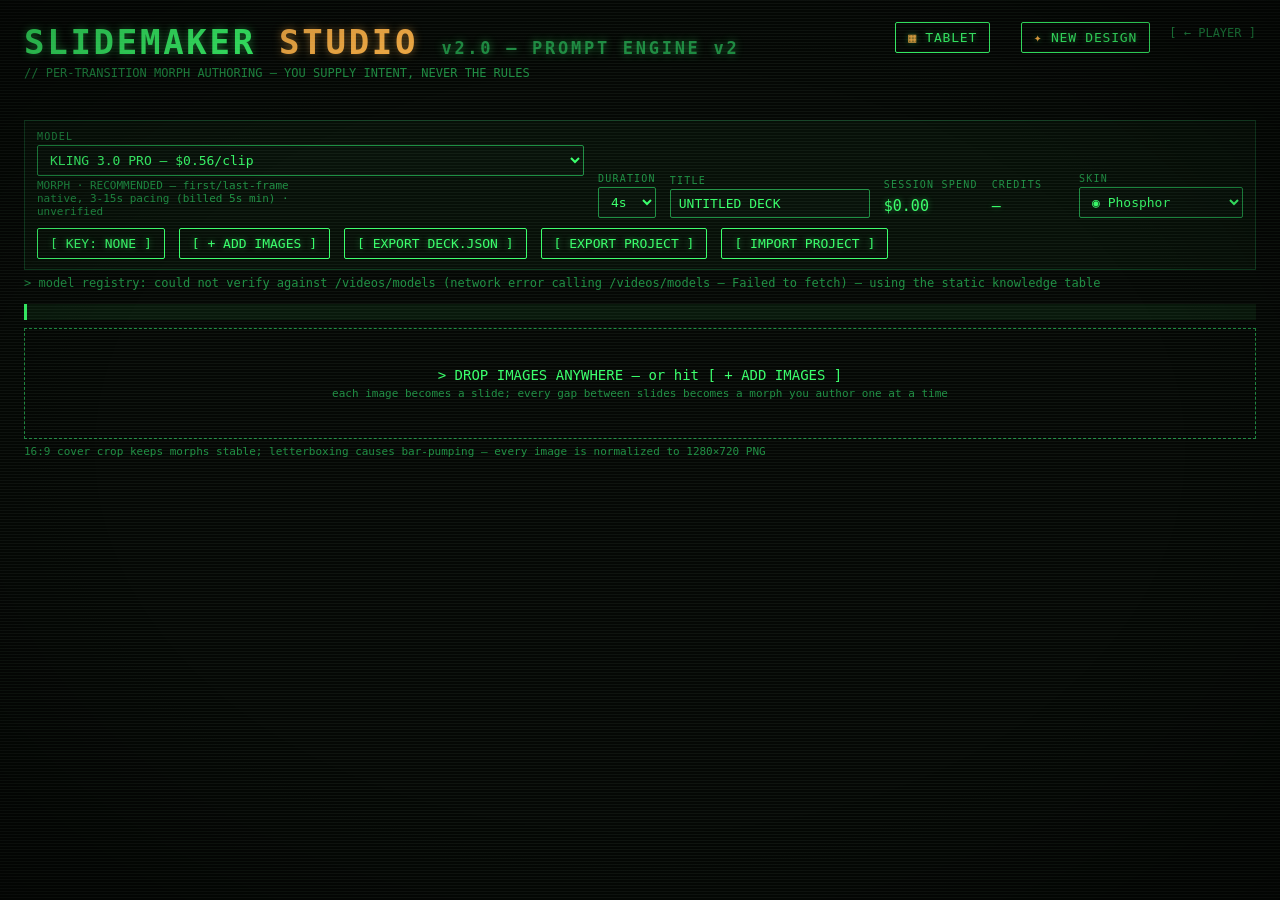
==== commit 1305f104: "Tablet Mode + PWA: draw-guided keyframe-morph workflow, installable app Tablet Mode (▦ TABLET toggle" ====
--- a/studio.html
+++ b/studio.html
@@ -4,12 +4,22 @@
   <meta charset="utf-8">
   <meta name="viewport" content="width=device-width, initial-scale=1">
   <meta name="color-scheme" content="dark">
+  <meta name="theme-color" content="#050805">
+  <meta name="mobile-web-app-capable" content="yes">
+  <meta name="apple-mobile-web-app-capable" content="yes">
+  <meta name="apple-mobile-web-app-status-bar-style" content="black-translucent">
+  <meta name="apple-mobile-web-app-title" content="SlideMaker">
   <title>SlideMaker Studio</title>
-  <!-- pre-paint: set the saved skin + view mode BEFORE stylesheets paint (no flash) -->
-  <script>try{var t=localStorage.getItem('slidemaker.theme');if(t)document.documentElement.setAttribute('data-theme',t);var m=localStorage.getItem('slidemaker.mode');if(m==='director')document.documentElement.classList.add('director-mode');}catch(e){}</script>
+  <link rel="manifest" href="manifest.webmanifest">
+  <link rel="icon" href="icons/favicon-64.png" type="image/png">
+  <link rel="apple-touch-icon" href="icons/apple-touch-icon.png">
+  <!-- pre-paint: set the saved skin + view mode BEFORE stylesheets paint (no flash).
+       ?mode=tablet|director|classic (from the installed PWA start_url) wins + persists. -->
+  <script>try{var t=localStorage.getItem('slidemaker.theme');if(t)document.documentElement.setAttribute('data-theme',t);var qm=new URLSearchParams(location.search).get('mode');var m=(qm==='tablet'||qm==='director'||qm==='classic')?qm:localStorage.getItem('slidemaker.mode');if(qm){try{localStorage.setItem('slidemaker.mode',qm);}catch(e){}}if(m==='director')document.documentElement.classList.add('director-mode');else if(m==='tablet')document.documentElement.classList.add('tablet-mode');}catch(e){}</script>
   <link rel="stylesheet" href="css/studio.css">
   <link rel="stylesheet" href="css/themes.css">
   <link rel="stylesheet" href="css/director.css">
+  <link rel="stylesheet" href="css/tablet.css">
 </head>
 <body>
 
@@ -17,6 +27,8 @@
   <header id="topbar">
     <h1 class="logo">SLIDEMAKER<span class="accent"> STUDIO</span> <span class="ver">v2.0 — PROMPT ENGINE v2</span></h1>
     <p class="tagline">// PER-TRANSITION MORPH AUTHORING — YOU SUPPLY INTENT, NEVER THE RULES</p>
+    <button id="btnTabletToggle" class="sbtn" type="button" aria-pressed="false"
+            title="toggle the touch-first Tablet Mode: draw &rarr; guided clip &rarr; keyframe morph"><span class="tw">&#9638;</span> TABLET</button>
     <button id="btnDirectorToggle" class="sbtn" type="button" aria-pressed="false"
             title="toggle the cinematic Director Mode view over the same engine"><span class="tw">&#10022;</span> NEW DESIGN</button>
     <a class="backlink" href="index.html">[ &#8592; PLAYER ]</a>
@@ -318,6 +330,140 @@
       <span class="grow"></span>
       <span id="dirKeys"><kbd>&#8592;</kbd><kbd>&#8594;</kbd> morph &#183; <kbd>Enter</kbd> generate &#183; <kbd>P</kbd>/<kbd>Space</kbd> play &#183; <kbd>Esc</kbd> close</span>
     </div>
+  </div>
+
+  <!-- ============ TABLET MODE (touch-first third view; same engine) ============
+       Draw directional strokes on slide N → bake into the image → image-to-video
+       → auto-extract the clip's LAST frame. Draw on slide N+1 → I2V → auto-extract
+       its FIRST frame. The centre then morphs (first/last-frame) between those two
+       extracted frames — sidestepping OpenRouter's broken video-to-video.
+       tablet.js owns this shell; it imports ONLY the StudioController seam. -->
+  <div id="tablet" hidden aria-label="Tablet Mode">
+
+    <!-- REEL RAIL: pick the focused slide pair -->
+    <div id="tabReel" role="list" aria-label="Reel"></div>
+
+    <!-- GLOBAL TOOLS: brush · I2V model · morph model · HUD -->
+    <div id="tabTools">
+      <div class="tabToolGroup" id="tabBrush">
+        <span class="tabToolLabel">BRUSH</span>
+        <div id="tabSwatches" role="radiogroup" aria-label="Brush colour"></div>
+        <div id="tabSizes" role="radiogroup" aria-label="Brush size"></div>
+      </div>
+      <div class="tabToolGroup">
+        <label class="tabToolLabel" for="tabI2VModel">I2V MODEL</label>
+        <select id="tabI2VModel"></select>
+        <select id="tabI2VDur" aria-label="I2V duration"></select>
+        <span id="tabI2VEst" class="snote"></span>
+      </div>
+      <div class="tabToolGroup">
+        <label class="tabToolLabel" for="tabMorphModel">MORPH MODEL</label>
+        <select id="tabMorphModel"></select>
+        <select id="tabMorphDur" aria-label="Morph duration"></select>
+        <span id="tabMorphEst" class="snote"></span>
+      </div>
+      <span class="tabGrow"></span>
+      <div id="tabHud">
+        <span id="tabSpend"></span>
+        <span id="tabCredits"></span>
+      </div>
+    </div>
+
+    <div id="tabCreditBanner" class="banner" role="alert" hidden>
+      OUT OF CREDITS &#8212; generation stopped. Top up at openrouter.ai, then open [ KEY ] &#8594; [ TEST KEY ] to resume.
+    </div>
+
+    <!-- empty deck hint -->
+    <div id="tabEmpty" class="tabEmpty">
+      <span class="big">NO SLIDE PAIR YET</span>
+      <span class="sub">Drop images in Classic or Studio first &#8212; each image becomes a slide, and every gap between two slides becomes a morph you build here.</span>
+    </div>
+
+    <!-- THE STAGE: LEFT draw zone · CENTER morph · RIGHT draw zone -->
+    <div id="tabStage" hidden>
+
+      <!-- LEFT: slide N — draw → I2V → extract LAST frame -->
+      <section class="tabZone" id="tabLeft">
+        <header class="tabZoneHead">
+          <span class="tabZoneTitle">1 &#183; FROM &#8212; SLIDE <span class="tabSlideNo" id="tabLeftNo">&#8211;</span></span>
+          <div class="tabZoneBtns">
+            <button class="sbtn small tabUndo" type="button" data-side="left">[ UNDO ]</button>
+            <button class="sbtn small tabClear" type="button" data-side="left">[ CLEAR ]</button>
+          </div>
+        </header>
+        <div class="tabPaint" id="tabLeftPaint">
+          <img class="tabSlideImg" id="tabLeftImg" alt="slide before the transition">
+          <canvas class="tabCanvas" id="tabLeftCanvas"></canvas>
+          <div class="tabClipWrap" id="tabLeftClip" hidden></div>
+        </div>
+        <label class="tabHint">MOTION HINT
+          <input type="text" id="tabLeftPrompt" spellcheck="false" autocomplete="off"
+                 placeholder="how the drawn strokes should move (optional)">
+        </label>
+        <div class="tabZoneFoot">
+          <button class="sbtn go tabGen" type="button" data-side="left">[ GENERATE LEFT CLIP ]</button>
+          <button class="sbtn small tabReroll" type="button" data-side="left" hidden>[ RE-ROLL ]</button>
+          <span class="tabStatus" id="tabLeftStatus">Draw directional strokes, then generate. The drawing is baked into the image before it goes to the model.</span>
+        </div>
+        <figure class="tabHandoff" id="tabLeftHandoff" hidden>
+          <img alt="extracted last frame of the left clip">
+          <figcaption>&rarr; MORPH START <span class="snote">(last frame)</span></figcaption>
+        </figure>
+      </section>
+
+      <!-- CENTER: morph between the two extracted handoff frames -->
+      <section class="tabZone" id="tabCenter">
+        <header class="tabZoneHead">
+          <span class="tabZoneTitle">2 &#183; MORPH</span>
+        </header>
+        <div class="tabMorphFrames">
+          <figure class="tabMorphFrame"><div class="tabMorphImg blank" id="tabMorphA"></div><figcaption>START</figcaption></figure>
+          <span class="tabMorphArrow">&rarr;</span>
+          <figure class="tabMorphFrame"><div class="tabMorphImg blank" id="tabMorphB"></div><figcaption>END</figcaption></figure>
+        </div>
+        <div class="tabMorphStage" id="tabMorphStage" hidden></div>
+        <label class="tabHint">MORPH INTENT
+          <input type="text" id="tabMorphPrompt" spellcheck="false" autocomplete="off"
+                 placeholder="how the start frame becomes the end frame (optional)">
+        </label>
+        <div class="tabZoneFoot">
+          <button class="sbtn go" id="tabGenMorph" type="button" disabled>[ GENERATE MORPH ]</button>
+          <button class="sbtn small" id="tabRerollMorph" type="button" hidden>[ RE-ROLL ]</button>
+          <span class="tabStatus" id="tabMorphStatus">Generate the two side clips first &#8212; their extracted frames become the morph's first &amp; last.</span>
+        </div>
+      </section>
+
+      <!-- RIGHT: slide N+1 — draw → I2V → extract FIRST frame -->
+      <section class="tabZone" id="tabRight">
+        <header class="tabZoneHead">
+          <span class="tabZoneTitle">3 &#183; TO &#8212; SLIDE <span class="tabSlideNo" id="tabRightNo">&#8211;</span></span>
+          <div class="tabZoneBtns">
+            <button class="sbtn small tabUndo" type="button" data-side="right">[ UNDO ]</button>
+            <button class="sbtn small tabClear" type="button" data-side="right">[ CLEAR ]</button>
+          </div>
+        </header>
+        <div class="tabPaint" id="tabRightPaint">
+          <img class="tabSlideImg" id="tabRightImg" alt="slide after the transition">
+          <canvas class="tabCanvas" id="tabRightCanvas"></canvas>
+          <div class="tabClipWrap" id="tabRightClip" hidden></div>
+        </div>
+        <label class="tabHint">MOTION HINT
+          <input type="text" id="tabRightPrompt" spellcheck="false" autocomplete="off"
+                 placeholder="how the drawn strokes should move (optional)">
+        </label>
+        <div class="tabZoneFoot">
+          <button class="sbtn go tabGen" type="button" data-side="right">[ GENERATE RIGHT CLIP ]</button>
+          <button class="sbtn small tabReroll" type="button" data-side="right" hidden>[ RE-ROLL ]</button>
+          <span class="tabStatus" id="tabRightStatus">Draw directional strokes, then generate. The drawing is baked into the image before it goes to the model.</span>
+        </div>
+        <figure class="tabHandoff" id="tabRightHandoff" hidden>
+          <img alt="extracted first frame of the right clip">
+          <figcaption>MORPH END <span class="snote">(first frame)</span> &rarr;</figcaption>
+        </figure>
+      </section>
+    </div>
+
+    <div id="tabKeys" class="snote">Touch or stylus to draw &#183; pick a pair from the reel &#183; 3 gens per pair &#8776; $0.30&#8211;0.55</div>
   </div>
 
   <!-- ============ PREVIEW MODAL (reuses Player) ============ -->
@@ -377,5 +523,7 @@
   </script>
   <script type="module" src="js/studio.js"></script>
   <script type="module" src="js/director.js"></script>
+  <script type="module" src="js/tablet.js"></script>
+  <script>if('serviceWorker'in navigator){window.addEventListener('load',function(){navigator.serviceWorker.register('sw.js').catch(function(){});});}</script>
 </body>
 </html>
--- a/css/themes.css
+++ b/css/themes.css
@@ -195,3 +195,361 @@
 :root[data-theme="solarpunk"] textarea {
   font-family: var(--sans);
 }
+
+/* ============================================================
+   DESIGNED SKINS (7-12) - structurally distinct beyond palette.
+   Each defines the full semantic token set + the STRUCTURAL tokens
+   (--tex-url,--font-display,--border-weight,--shadow-hard,--frame-deco)
+   consumed by the layout-SAFE shared rules at the bottom of this
+   file (backgrounds + pointer-events:none pseudo-element overlays
+   only; nothing enters the layout flow). Works in Player, Studio
+   and Director Mode; the original six skins are untouched.
+   ============================================================ */
+
+/* ---------------- 7 - INSTRUMENT (oscilloscope / diagnostic) ---------------- */
+:root[data-theme="instrument"] {
+  --bg:            #17110b;
+  --panel:         #201811;
+  --panel-2:       #120d07;
+  --fg:            #e8d5b0;
+  --fg-dim:        #a8906a;
+  --fg-faint:      #5c4a34;
+  --accent:        #ffb347;
+  --accent-dim:    #b57a2c;
+  --accent-faint:  #4a3418;
+  --accent-2:      #7fd6c0;
+  --err:           #e5674f;
+  --ok:            #8fd694;
+  --accent-rgb:    255 179 71;
+  --accent-2-rgb:  127 214 192;
+  --err-rgb:       229 103 79;
+  --ok-rgb:        143 214 148;
+  --scan-rgb:      255 224 176;
+  --shadow-rgb:    0 0 0;
+  --scan-alpha:    0.35;
+  --glow-alpha:    0.5;
+  --vignette-alpha:0.8;
+  --radius:        2px;
+  --mono: "Cascadia Code", "Consolas", ui-monospace, SFMono-Regular, Menlo, monospace;
+  --sans: system-ui, -apple-system, "Segoe UI", Roboto, Helvetica, Arial, sans-serif;
+  --tex-url:       url("data:image/svg+xml,%3Csvg%20xmlns='http://www.w3.org/2000/svg'%20width='160'%20height='34'%3E%3Cpath%20d='M0%2017%20Q20%202%2040%2017%20T80%2017%20Q100%2030%20120%2017%20T160%2017'%20fill='none'%20stroke='%23ffb347'%20stroke-width='1.4'%20stroke-opacity='0.55'/%3E%3C/svg%3E");
+  --font-display:  var(--mono);
+  --border-weight: 1px;
+  --shadow-hard:   none;
+  --frame-deco:    url("data:image/svg+xml,%3Csvg%20xmlns='http://www.w3.org/2000/svg'%20width='160'%20height='34'%3E%3Cpath%20d='M0%2017%20Q20%202%2040%2017%20T80%2017%20Q100%2030%20120%2017%20T160%2017'%20fill='none'%20stroke='%23ffb347'%20stroke-width='1.4'%20stroke-opacity='0.55'/%3E%3C/svg%3E");
+}
+
+/* ---------------- 8 - DITHER (1-bit Macintosh / risograph archive) ---------------- */
+:root[data-theme="dither"] {
+  --bg:            #d9e6df;
+  --panel:         #cddcd3;
+  --panel-2:       #c2d3c8;
+  --fg:            #12140f;
+  --fg-dim:        #3a3e34;
+  --fg-faint:      #79806f;
+  --accent:        #12140f;
+  --accent-dim:    #3a3e34;
+  --accent-faint:  #aab0a2;
+  --accent-2:      #12140f;
+  --err:           #8a1c10;
+  --ok:            #1f4a24;
+  --accent-rgb:    18 20 15;
+  --accent-2-rgb:  18 20 15;
+  --err-rgb:       138 28 16;
+  --ok-rgb:        31 74 36;
+  --scan-rgb:      18 20 15;
+  --shadow-rgb:    18 20 15;
+  --scan-alpha:    0;
+  --glow-alpha:    0;
+  --vignette-alpha:0;
+  --radius:        0px;
+  --mono: "Cascadia Code", "Consolas", ui-monospace, SFMono-Regular, Menlo, monospace;
+  --sans: system-ui, -apple-system, "Segoe UI", Roboto, Helvetica, Arial, sans-serif;
+  --tex-url:       url("data:image/svg+xml,%3Csvg%20xmlns='http://www.w3.org/2000/svg'%20width='4'%20height='4'%3E%3Crect%20x='0'%20y='0'%20width='1'%20height='1'%20fill='%2312140f'%20fill-opacity='0.30'/%3E%3Crect%20x='2'%20y='2'%20width='1'%20height='1'%20fill='%2312140f'%20fill-opacity='0.30'/%3E%3C/svg%3E");
+  --font-display:  var(--mono);
+  --border-weight: 2px;
+  --shadow-hard:   2px 2px 0 #12140f;
+  --frame-deco:    none;
+}
+
+/* ---------------- 9 - ORRERY (cosmic / astronomical) ---------------- */
+:root[data-theme="orrery"] {
+  --bg:            #0a0a1a;
+  --panel:         #12122a;
+  --panel-2:       #08081a;
+  --fg:            #e6e6ff;
+  --fg-dim:        #9a9ac8;
+  --fg-faint:      #4a4a70;
+  --accent:        #9b8cff;
+  --accent-dim:    #6a5fb0;
+  --accent-faint:  #2e2a52;
+  --accent-2:      #5fe0e8;
+  --err:           #ff6b8f;
+  --ok:            #7cf0c8;
+  --accent-rgb:    155 140 255;
+  --accent-2-rgb:  95 224 232;
+  --err-rgb:       255 107 143;
+  --ok-rgb:        124 240 200;
+  --scan-rgb:      200 210 255;
+  --shadow-rgb:    2 2 10;
+  --scan-alpha:    0;
+  --glow-alpha:    0.8;
+  --vignette-alpha:0.6;
+  --radius:        10px;
+  --mono: "Cascadia Code", "Consolas", ui-monospace, SFMono-Regular, Menlo, monospace;
+  --sans: system-ui, -apple-system, "Segoe UI", Roboto, Helvetica, Arial, sans-serif;
+  --tex-url:       url("data:image/svg+xml,%3Csvg%20xmlns='http://www.w3.org/2000/svg'%20width='200'%20height='200'%3E%3Ccircle%20cx='20'%20cy='30'%20r='0.9'%20fill='%23ffffff'%20fill-opacity='0.9'/%3E%3Ccircle%20cx='55'%20cy='70'%20r='0.6'%20fill='%23cfe0ff'%20fill-opacity='0.6'/%3E%3Ccircle%20cx='95'%20cy='25'%20r='0.7'%20fill='%23ffffff'%20fill-opacity='0.7'/%3E%3Ccircle%20cx='140'%20cy='60'%20r='0.5'%20fill='%235fe0e8'%20fill-opacity='0.6'/%3E%3Ccircle%20cx='175'%20cy='35'%20r='0.8'%20fill='%23ffffff'%20fill-opacity='0.8'/%3E%3Ccircle%20cx='30'%20cy='120'%20r='0.6'%20fill='%23ffffff'%20fill-opacity='0.5'/%3E%3Ccircle%20cx='80'%20cy='150'%20r='0.9'%20fill='%239b8cff'%20fill-opacity='0.7'/%3E%3Ccircle%20cx='120'%20cy='110'%20r='0.5'%20fill='%23ffffff'%20fill-opacity='0.6'/%3E%3Ccircle%20cx='165'%20cy='145'%20r='0.7'%20fill='%23ffffff'%20fill-opacity='0.7'/%3E%3Ccircle%20cx='45'%20cy='185'%20r='0.6'%20fill='%235fe0e8'%20fill-opacity='0.5'/%3E%3Ccircle%20cx='110'%20cy='175'%20r='0.5'%20fill='%23ffffff'%20fill-opacity='0.5'/%3E%3Ccircle%20cx='190'%20cy='180'%20r='0.8'%20fill='%23ffffff'%20fill-opacity='0.8'/%3E%3C/svg%3E");
+  --font-display:  Georgia, "Times New Roman", "Iowan Old Style", serif;
+  --border-weight: 1px;
+  --shadow-hard:   none;
+  --frame-deco:    url("data:image/svg+xml,%3Csvg%20xmlns='http://www.w3.org/2000/svg'%20width='640'%20height='640'%3E%3Cg%20fill='none'%20stroke-dasharray='2%207'%3E%3Ccircle%20cx='320'%20cy='320'%20r='110'%20stroke='%239b8cff'%20stroke-opacity='0.22'/%3E%3Ccircle%20cx='320'%20cy='320'%20r='185'%20stroke='%235fe0e8'%20stroke-opacity='0.16'/%3E%3Ccircle%20cx='320'%20cy='320'%20r='265'%20stroke='%239b8cff'%20stroke-opacity='0.12'/%3E%3Ccircle%20cx='320'%20cy='320'%20r='4'%20fill='%235fe0e8'%20stroke='none'%20fill-opacity='0.6'/%3E%3C/g%3E%3C/svg%3E");
+}
+
+/* ---------------- 10 - DRAFTSMAN (blueprint schematic w/ real grid) ---------------- */
+:root[data-theme="draftsman"] {
+  --bg:            #0d2438;
+  --panel:         #12314a;
+  --panel-2:       #0a1c2c;
+  --fg:            #cfeaff;
+  --fg-dim:        #7fb4d6;
+  --fg-faint:      #2f5876;
+  --accent:        #8fd6ff;
+  --accent-dim:    #4a90b8;
+  --accent-faint:  #1e4058;
+  --accent-2:      #ffd27f;
+  --err:           #ff9a8f;
+  --ok:            #8fe0b0;
+  --accent-rgb:    143 214 255;
+  --accent-2-rgb:  255 210 127;
+  --err-rgb:       255 154 143;
+  --ok-rgb:        143 224 176;
+  --scan-rgb:      200 230 255;
+  --shadow-rgb:    3 12 22;
+  --scan-alpha:    0;
+  --glow-alpha:    0.4;
+  --vignette-alpha:0.5;
+  --radius:        0px;
+  --mono: "Cascadia Code", "Consolas", ui-monospace, SFMono-Regular, Menlo, monospace;
+  --sans: system-ui, -apple-system, "Segoe UI", Roboto, Helvetica, Arial, sans-serif;
+  --tex-url:       none;
+  --font-display:  var(--mono);
+  --border-weight: 1px;
+  --shadow-hard:   none;
+  --frame-deco:    url("data:image/svg+xml,%3Csvg%20xmlns='http://www.w3.org/2000/svg'%20width='34'%20height='34'%3E%3Cg%20stroke='%238fd6ff'%20stroke-opacity='0.55'%20stroke-width='1'%20fill='none'%3E%3Cpath%20d='M17%203V31M3%2017H31'/%3E%3Ccircle%20cx='17'%20cy='17'%20r='7.5'/%3E%3C/g%3E%3C/svg%3E");
+}
+
+/* ---------------- 11 - BRUTALIST (Swiss / newsprint) ---------------- */
+:root[data-theme="brutalist"] {
+  --bg:            #f2f0e9;
+  --panel:         #e9e7de;
+  --panel-2:       #dedcd2;
+  --fg:            #0a0a0a;
+  --fg-dim:        #333333;
+  --fg-faint:      #777169;
+  --accent:        #0a0a0a;
+  --accent-dim:    #333333;
+  --accent-faint:  #9c968c;
+  --accent-2:      #e2231a;
+  --err:           #e2231a;
+  --ok:            #0a7d3a;
+  --accent-rgb:    10 10 10;
+  --accent-2-rgb:  226 35 26;
+  --err-rgb:       226 35 26;
+  --ok-rgb:        10 125 58;
+  --scan-rgb:      10 10 10;
+  --shadow-rgb:    10 10 10;
+  --scan-alpha:    0;
+  --glow-alpha:    0;
+  --vignette-alpha:0;
+  --radius:        0px;
+  --mono: "Cascadia Code", "Consolas", ui-monospace, SFMono-Regular, Menlo, monospace;
+  --sans: system-ui, -apple-system, "Segoe UI", Roboto, Helvetica, Arial, sans-serif;
+  --tex-url:       none;
+  --font-display:  system-ui, -apple-system, "Segoe UI", Roboto, "Helvetica Neue", Arial, sans-serif;
+  --border-weight: 3px;
+  --shadow-hard:   6px 6px 0 #0a0a0a;
+  --frame-deco:    none;
+}
+
+/* ---------------- 12 - APERTURE (modern startup + pixel halftone) ---------------- */
+:root[data-theme="aperture"] {
+  --bg:            #141019;
+  --panel:         #1e1826;
+  --panel-2:       #120e19;
+  --fg:            #f4ecff;
+  --fg-dim:        #b09ac8;
+  --fg-faint:      #5a4a70;
+  --accent:        #ff3ea5;
+  --accent-dim:    #b02b73;
+  --accent-faint:  #4a1f38;
+  --accent-2:      #5cc8ff;
+  --err:           #ff5f8f;
+  --ok:            #4ade9c;
+  --accent-rgb:    255 62 165;
+  --accent-2-rgb:  92 200 255;
+  --err-rgb:       255 95 143;
+  --ok-rgb:        74 222 156;
+  --scan-rgb:      255 200 235;
+  --shadow-rgb:    8 4 14;
+  --scan-alpha:    0;
+  --glow-alpha:    0.7;
+  --vignette-alpha:0.4;
+  --radius:        14px;
+  --mono: "Cascadia Code", "Consolas", ui-monospace, SFMono-Regular, Menlo, monospace;
+  --sans: system-ui, -apple-system, "Segoe UI", Roboto, Helvetica, Arial, sans-serif;
+  --tex-url:       none;
+  --font-display:  system-ui, -apple-system, "Segoe UI", Roboto, "Helvetica Neue", Arial, sans-serif;
+  --border-weight: 1px;
+  --shadow-hard:   none;
+  --frame-deco:    url("data:image/svg+xml,%3Csvg%20xmlns='http://www.w3.org/2000/svg'%20width='300'%20height='300'%3E%3Ccircle%20cx='150.0'%20cy='150.0'%20r='0.50'%20fill='%23ff3ea5'%20fill-opacity='0.90'/%3E%3Ccircle%20cx='145.4'%20cy='154.2'%20r='0.54'%20fill='%23ff3ea5'%20fill-opacity='0.89'/%3E%3Ccircle%20cx='150.8'%20cy='141.3'%20r='0.57'%20fill='%23ff3ea5'%20fill-opacity='0.88'/%3E%3Ccircle%20cx='156.5'%20cy='158.5'%20r='0.61'%20fill='%23ff3ea5'%20fill-opacity='0.88'/%3E%3Ccircle%20cx='137.8'%20cy='147.8'%20r='0.65'%20fill='%23ff3ea5'%20fill-opacity='0.87'/%3E%3Ccircle%20cx='161.7'%20cy='142.6'%20r='0.68'%20fill='%23ff3ea5'%20fill-opacity='0.86'/%3E%3Ccircle%20cx='146.1'%20cy='164.7'%20r='0.72'%20fill='%23ff3ea5'%20fill-opacity='0.85'/%3E%3Ccircle%20cx='142.4'%20cy='135.4'%20r='0.76'%20fill='%23ff3ea5'%20fill-opacity='0.84'/%3E%3Ccircle%20cx='166.5'%20cy='156.0'%20r='0.79'%20fill='%23ff3ea5'%20fill-opacity='0.83'/%3E%3Ccircle%20cx='132.8'%20cy='157.1'%20r='0.83'%20fill='%23ff3ea5'%20fill-opacity='0.82'/%3E%3Ccircle%20cx='158.3'%20cy='132.2'%20r='0.87'%20fill='%23ff3ea5'%20fill-opacity='0.82'/%3E%3Ccircle%20cx='156.2'%20cy='169.6'%20r='0.90'%20fill='%23ff3ea5'%20fill-opacity='0.81'/%3E%3Ccircle%20cx='131.4'%20cy='139.2'%20r='0.94'%20fill='%23ff3ea5'%20fill-opacity='0.80'/%3E%3Ccircle%20cx='171.8'%20cy='145.2'%20r='0.98'%20fill='%23ff3ea5'%20fill-opacity='0.79'/%3E%3Ccircle%20cx='136.7'%20cy='169.0'%20r='1.01'%20fill='%23ff3ea5'%20fill-opacity='0.78'/%3E%3Ccircle%20cx='146.9'%20cy='126.2'%20r='1.05'%20fill='%23ff3ea5'%20fill-opacity='0.78'/%3E%3Ccircle%20cx='169.0'%20cy='166.0'%20r='1.09'%20fill='%23ff3ea5'%20fill-opacity='0.77'/%3E%3Ccircle%20cx='124.5'%20cy='151.1'%20r='1.12'%20fill='%23ff3ea5'%20fill-opacity='0.76'/%3E%3Ccircle%20cx='168.6'%20cy='131.4'%20r='1.16'%20fill='%23ff3ea5'%20fill-opacity='0.75'/%3E%3Ccircle%20cx='148.8'%20cy='177.0'%20r='1.20'%20fill='%23ff3ea5'%20fill-opacity='0.74'/%3E%3Ccircle%20cx='132.2'%20cy='128.7'%20r='1.23'%20fill='%23ff3ea5'%20fill-opacity='0.73'/%3E%3Ccircle%20cx='178.2'%20cy='153.8'%20r='1.27'%20fill='%23ff3ea5'%20fill-opacity='0.73'/%3E%3Ccircle%20cx='126.1'%20cy='166.6'%20r='1.31'%20fill='%23ff3ea5'%20fill-opacity='0.72'/%3E%3Ccircle%20cx='156.5'%20cy='121.0'%20r='1.34'%20fill='%23ff3ea5'%20fill-opacity='0.71'/%3E%3Ccircle%20cx='165.1'%20cy='176.4'%20r='1.38'%20fill='%23ff3ea5'%20fill-opacity='0.70'/%3E%3Ccircle%20cx='120.5'%20cy='140.6'%20r='1.42'%20fill='%23ff3ea5'%20fill-opacity='0.69'/%3E%3Ccircle%20cx='178.7'%20cy='136.7'%20r='1.45'%20fill='%23ff3ea5'%20fill-opacity='0.68'/%3E%3Ccircle%20cx='137.6'%20cy='179.7'%20r='1.49'%20fill='%23ff3ea5'%20fill-opacity='0.68'/%3E%3Ccircle%20cx='138.9'%20cy='119.1'%20r='1.53'%20fill='%23ff3ea5'%20fill-opacity='0.67'/%3E%3Ccircle%20cx='179.6'%20cy='165.5'%20r='1.56'%20fill='%23ff3ea5'%20fill-opacity='0.66'/%3E%3Ccircle%20cx='117.2'%20cy='158.7'%20r='1.60'%20fill='%23ff3ea5'%20fill-opacity='0.65'/%3E%3Ccircle%20cx='168.7'%20cy='121.0'%20r='1.64'%20fill='%23ff3ea5'%20fill-opacity='0.64'/%3E%3Ccircle%20cx='155.9'%20cy='184.6'%20r='1.67'%20fill='%23ff3ea5'%20fill-opacity='0.63'/%3E%3Ccircle%20cx='121.8'%20cy='128.2'%20r='1.71'%20fill='%23ff3ea5'%20fill-opacity='0.63'/%3E%3Ccircle%20cx='186.0'%20cy='147.0'%20r='1.75'%20fill='%23ff3ea5'%20fill-opacity='0.62'/%3E%3Ccircle%20cx='125.1'%20cy='176.9'%20r='1.78'%20fill='%23ff3ea5'%20fill-opacity='0.61'/%3E%3Ccircle%20cx='150.2'%20cy='112.8'%20r='1.82'%20fill='%23ff3ea5'%20fill-opacity='0.60'/%3E%3Ccircle%20cx='175.3'%20cy='177.9'%20r='1.86'%20fill='%23ff3ea5'%20fill-opacity='0.59'/%3E%3Ccircle%20cx='111.9'%20cy='146.5'%20r='1.89'%20fill='%23ff3ea5'%20fill-opacity='0.58'/%3E%3Ccircle%20cx='180.8'%20cy='126.6'%20r='1.93'%20fill='%23ff3ea5'%20fill-opacity='0.57'/%3E%3Ccircle%20cx='143.0'%20cy='188.6'%20r='1.97'%20fill='%23ff3ea5'%20fill-opacity='0.57'/%3E%3Ccircle%20cx='128.9'%20cy='116.4'%20r='2.00'%20fill='%23ff3ea5'%20fill-opacity='0.56'/%3E%3Ccircle%20cx='188.8'%20cy='160.6'%20r='2.04'%20fill='%23ff3ea5'%20fill-opacity='0.55'/%3E%3Ccircle%20cx='113.8'%20cy='168.6'%20r='2.08'%20fill='%23ff3ea5'%20fill-opacity='0.54'/%3E%3Ccircle%20cx='164.3'%20cy='111.4'%20r='2.11'%20fill='%23ff3ea5'%20fill-opacity='0.53'/%3E%3Ccircle%20cx='165.7'%20cy='188.5'%20r='2.15'%20fill='%23ff3ea5'%20fill-opacity='0.53'/%3E%3Ccircle%20cx='112.0'%20cy='132.0'%20r='2.19'%20fill='%23ff3ea5'%20fill-opacity='0.52'/%3E%3Ccircle%20cx='190.6'%20cy='137.5'%20r='2.22'%20fill='%23ff3ea5'%20fill-opacity='0.51'/%3E%3Ccircle%20cx='128.3'%20cy='187.1'%20r='2.26'%20fill='%23ff3ea5'%20fill-opacity='0.50'/%3E%3Ccircle%20cx='140.9'%20cy='107.6'%20r='2.30'%20fill='%23ff3ea5'%20fill-opacity='0.49'/%3E%3Ccircle%20cx='185.7'%20cy='175.4'%20r='2.33'%20fill='%23ff3ea5'%20fill-opacity='0.48'/%3E%3Ccircle%20cx='106.1'%20cy='155.5'%20r='2.37'%20fill='%23ff3ea5'%20fill-opacity='0.48'/%3E%3Ccircle%20cx='179.0'%20cy='116.0'%20r='2.41'%20fill='%23ff3ea5'%20fill-opacity='0.47'/%3E%3Ccircle%20cx='151.6'%20cy='195.1'%20r='2.44'%20fill='%23ff3ea5'%20fill-opacity='0.46'/%3E%3Ccircle%20cx='118.0'%20cy='117.5'%20r='2.48'%20fill='%23ff3ea5'%20fill-opacity='0.45'/%3E%3Ccircle%20cx='195.9'%20cy='152.3'%20r='2.52'%20fill='%23ff3ea5'%20fill-opacity='0.44'/%3E%3Ccircle%20cx='114.2'%20cy='179.6'%20r='2.55'%20fill='%23ff3ea5'%20fill-opacity='0.43'/%3E%3Ccircle%20cx='156.5'%20cy='103.6'%20r='2.59'%20fill='%23ff3ea5'%20fill-opacity='0.43'/%3E%3Ccircle%20cx='176.8'%20cy='188.9'%20r='2.63'%20fill='%23ff3ea5'%20fill-opacity='0.42'/%3E%3Ccircle%20cx='103.6'%20cy='139.3'%20r='2.66'%20fill='%23ff3ea5'%20fill-opacity='0.41'/%3E%3Ccircle%20cx='191.8'%20cy='126.3'%20r='2.70'%20fill='%23ff3ea5'%20fill-opacity='0.40'/%3E%3Ccircle%20cx='135.1'%20cy='196.1'%20r='2.74'%20fill='%23ff3ea5'%20fill-opacity='0.39'/%3E%3Ccircle%20cx='129.7'%20cy='105.6'%20r='2.77'%20fill='%23ff3ea5'%20fill-opacity='0.38'/%3E%3Ccircle%20cx='195.3'%20cy='169.2'%20r='2.81'%20fill='%23ff3ea5'%20fill-opacity='0.38'/%3E%3Ccircle%20cx='103.2'%20cy='166.6'%20r='2.85'%20fill='%23ff3ea5'%20fill-opacity='0.37'/%3E%3Ccircle%20cx='173.5'%20cy='105.9'%20r='2.88'%20fill='%23ff3ea5'%20fill-opacity='0.36'/%3E%3Ccircle%20cx='162.6'%20cy='198.8'%20r='2.92'%20fill='%23ff3ea5'%20fill-opacity='0.35'/%3E%3Ccircle%20cx='107.4'%20cy='122.3'%20r='2.96'%20fill='%23ff3ea5'%20fill-opacity='0.34'/%3E%3Ccircle%20cx='200.4'%20cy='141.6'%20r='2.99'%20fill='%23ff3ea5'%20fill-opacity='0.33'/%3E%3Ccircle%20cx='118.3'%20cy='190.6'%20r='3.03'%20fill='%23ff3ea5'%20fill-opacity='0.32'/%3E%3Ccircle%20cx='146.0'%20cy='98.3'%20r='3.07'%20fill='%23ff3ea5'%20fill-opacity='0.32'/%3E%3Ccircle%20cx='188.2'%20cy='185.7'%20r='3.10'%20fill='%23ff3ea5'%20fill-opacity='0.31'/%3E%3Ccircle%20cx='97.4'%20cy='149.5'%20r='3.14'%20fill='%23ff3ea5'%20fill-opacity='0.30'/%3E%3Ccircle%20cx='189.4'%20cy='114.6'%20r='3.18'%20fill='%23ff3ea5'%20fill-opacity='0.29'/%3E%3Ccircle%20cx='144.8'%20cy='203.1'%20r='3.21'%20fill='%23ff3ea5'%20fill-opacity='0.28'/%3E%3Ccircle%20cx='117.7'%20cy='107.1'%20r='3.25'%20fill='%23ff3ea5'%20fill-opacity='0.28'/%3E%3Ccircle%20cx='203.1'%20cy='159.9'%20r='3.29'%20fill='%23ff3ea5'%20fill-opacity='0.27'/%3E%3Ccircle%20cx='103.8'%20cy='178.8'%20r='3.32'%20fill='%23ff3ea5'%20fill-opacity='0.26'/%3E%3Ccircle%20cx='164.7'%20cy='97.3'%20r='3.36'%20fill='%23ff3ea5'%20fill-opacity='0.25'/%3E%3Ccircle%20cx='174.9'%20cy='199.1'%20r='3.40'%20fill='%23ff3ea5'%20fill-opacity='0.24'/%3E%3Ccircle%20cx='98.1'%20cy='130.5'%20r='3.43'%20fill='%23ff3ea5'%20fill-opacity='0.23'/%3E%3Ccircle%20cx='201.8'%20cy='129.2'%20r='3.47'%20fill='%23ff3ea5'%20fill-opacity='0.22'/%3E%3Ccircle%20cx='125.7'%20cy='200.6'%20r='3.51'%20fill='%23ff3ea5'%20fill-opacity='0.22'/%3E%3Ccircle%20cx='133.6'%20cy='95.9'%20r='3.54'%20fill='%23ff3ea5'%20fill-opacity='0.21'/%3E%3Ccircle%20cx='198.9'%20cy='179.0'%20r='3.58'%20fill='%23ff3ea5'%20fill-opacity='0.20'/%3E%3Ccircle%20cx='94.1'%20cy='161.7'%20r='3.62'%20fill='%23ff3ea5'%20fill-opacity='0.19'/%3E%3Ccircle%20cx='183.5'%20cy='103.3'%20r='3.65'%20fill='%23ff3ea5'%20fill-opacity='0.18'/%3E%3Ccircle%20cx='156.9'%20cy='207.4'%20r='3.69'%20fill='%23ff3ea5'%20fill-opacity='0.18'/%3E%3Ccircle%20cx='105.9'%20cy='112.1'%20r='3.73'%20fill='%23ff3ea5'%20fill-opacity='0.17'/%3E%3Ccircle%20cx='208.5'%20cy='148.2'%20r='3.76'%20fill='%23ff3ea5'%20fill-opacity='0.16'/%3E%3C/svg%3E");
+}
+
+/* ============================================================
+   SHARED, LAYOUT-SAFE consumption of the Designed-skin tokens.
+   Only backgrounds, fonts and pointer-events:none overlays.
+   body::before is unused by player.css/studio.css, so it is a
+   free full-viewport decorative layer on BOTH pages + Director.
+   ============================================================ */
+
+/* --- font treatments (body + form controls) --- */
+:root[data-theme="orrery"]    body,
+:root[data-theme="brutalist"] body,
+:root[data-theme="aperture"]  body,
+:root[data-theme="orrery"]    button, :root[data-theme="orrery"]    input, :root[data-theme="orrery"]    select, :root[data-theme="orrery"]    textarea,
+:root[data-theme="brutalist"] button, :root[data-theme="brutalist"] input, :root[data-theme="brutalist"] select, :root[data-theme="brutalist"] textarea,
+:root[data-theme="aperture"]  button, :root[data-theme="aperture"]  input, :root[data-theme="aperture"]  select, :root[data-theme="aperture"]  textarea {
+  font-family: var(--sans);
+}
+
+/* display font for logos / section headings (visual only, no reflow risk) */
+:root[data-theme="orrery"]    .logo,
+:root[data-theme="brutalist"] .logo,
+:root[data-theme="aperture"]  .logo,
+:root[data-theme="orrery"]    #composerHead h2, :root[data-theme="orrery"]    #keyDrawer h2,
+:root[data-theme="brutalist"] #composerHead h2, :root[data-theme="brutalist"] #keyDrawer h2,
+:root[data-theme="aperture"]  #composerHead h2, :root[data-theme="aperture"]  #keyDrawer h2 {
+  font-family: var(--font-display);
+}
+:root[data-theme="orrery"] .logo {
+  letter-spacing: 0.26em; text-transform: uppercase; font-weight: 400;
+}
+:root[data-theme="brutalist"] .logo {
+  letter-spacing: -0.02em; font-weight: 900; -webkit-text-stroke: 0.4px #0a0a0a;
+}
+:root[data-theme="aperture"] .logo { letter-spacing: -0.01em; font-weight: 700; }
+:root[data-theme="instrument"] .logo,
+:root[data-theme="draftsman"]  .logo { letter-spacing: 0.24em; }
+:root[data-theme="dither"] .logo { letter-spacing: 0.04em; font-weight: 700; }
+
+/* --- base body texture (behind content; #stageView/#000 covers it in play) --- */
+:root[data-theme="instrument"] body {
+  background-color: var(--bg);
+  background-image:
+    repeating-linear-gradient(0deg, rgb(var(--accent-rgb)/0.05) 0 1px, transparent 1px 26px),
+    repeating-linear-gradient(90deg, rgb(var(--accent-rgb)/0.05) 0 1px, transparent 1px 26px);
+}
+:root[data-theme="dither"] body {
+  background-color: var(--bg);
+  background-image: var(--tex-url);
+  image-rendering: pixelated;
+}
+:root[data-theme="orrery"] body {
+  background-color: var(--bg);
+  background-image:
+    radial-gradient(ellipse at 50% 18%, #16163a 0%, #0a0a1a 45%, #05050d 100%),
+    var(--tex-url);
+  background-repeat: no-repeat, repeat;
+}
+:root[data-theme="draftsman"] body {
+  background-color: var(--bg);
+  background-image:
+    repeating-linear-gradient(0deg, rgb(var(--accent-rgb)/0.10) 0 1px, transparent 1px 96px),
+    repeating-linear-gradient(90deg, rgb(var(--accent-rgb)/0.10) 0 1px, transparent 1px 96px),
+    repeating-linear-gradient(0deg, rgb(var(--accent-rgb)/0.05) 0 1px, transparent 1px 16px),
+    repeating-linear-gradient(90deg, rgb(var(--accent-rgb)/0.05) 0 1px, transparent 1px 16px);
+}
+:root[data-theme="brutalist"] body {
+  background-color: var(--bg);
+  background-image: radial-gradient(rgb(10 10 10/0.05) 1px, transparent 1.4px);
+  background-size: 6px 6px;
+}
+:root[data-theme="aperture"] body {
+  background-color: var(--bg);
+  background-image:
+    radial-gradient(120% 80% at 12% -10%, rgb(var(--accent-rgb)/0.16) 0%, transparent 42%),
+    radial-gradient(120% 80% at 100% 110%, rgb(var(--accent-2-rgb)/0.12) 0%, transparent 45%);
+  background-repeat: no-repeat;
+}
+
+/* --- decorative body::before overlay (fixed, pointer-events:none, NEVER in flow) --- */
+:root[data-theme="instrument"] body::before,
+:root[data-theme="orrery"]     body::before,
+:root[data-theme="draftsman"]  body::before,
+:root[data-theme="aperture"]   body::before {
+  content: "";
+  position: fixed;
+  inset: 0;
+  z-index: 40;
+  pointer-events: none;
+  background-repeat: no-repeat;
+}
+/* instrument: oscilloscope traces along the top & bottom edges */
+:root[data-theme="instrument"] body::before {
+  background-image: var(--frame-deco), var(--frame-deco);
+  background-repeat: repeat-x, repeat-x;
+  background-position: left 6px, left calc(100% - 6px);
+  opacity: 0.5;
+}
+/* orrery: concentric dashed orbital rings floating off to the side */
+:root[data-theme="orrery"] body::before {
+  background-image: var(--frame-deco);
+  background-position: 118% 26%;
+  background-size: 680px 680px;
+  opacity: 0.9;
+}
+/* draftsman: registration crosshairs pinned to the four corners */
+:root[data-theme="draftsman"] body::before {
+  background-image: var(--frame-deco), var(--frame-deco), var(--frame-deco), var(--frame-deco);
+  background-position: 14px 14px, calc(100% - 14px) 14px, 14px calc(100% - 14px), calc(100% - 14px) calc(100% - 14px);
+}
+/* aperture: pixel-halftone swirl blooming from the top-right hero corner */
+:root[data-theme="aperture"] body::before {
+  background-image: var(--frame-deco);
+  background-position: right -60px top -60px;
+  background-size: 420px 420px;
+  opacity: 0.7;
+}
+@media (prefers-reduced-motion: reduce) {
+  /* overlays are already static; kept explicit for intent */
+  :root[data-theme="instrument"] body::before,
+  :root[data-theme="orrery"] body::before,
+  :root[data-theme="draftsman"] body::before,
+  :root[data-theme="aperture"] body::before { animation: none; }
+}
+
+/* --- border / shadow / radius treatments (visual only; global box-sizing:
+       border-box means thicker borders never change element footprints) --- */
+:root[data-theme="dither"] .tbtn,
+:root[data-theme="dither"] .sbtn,
+:root[data-theme="dither"] .cbtn,
+:root[data-theme="dither"] #jsonInput,
+:root[data-theme="dither"] #settingsBar,
+:root[data-theme="dither"] .slideCard,
+:root[data-theme="dither"] #composer,
+:root[data-theme="dither"] .grid-cell,
+:root[data-theme="brutalist"] .tbtn,
+:root[data-theme="brutalist"] .sbtn,
+:root[data-theme="brutalist"] #jsonInput,
+:root[data-theme="brutalist"] #settingsBar,
+:root[data-theme="brutalist"] .slideCard,
+:root[data-theme="brutalist"] #composer,
+:root[data-theme="brutalist"] .grid-cell {
+  border-width: var(--border-weight);
+  box-shadow: var(--shadow-hard);
+}
+/* pixelated slide thumbnails in the bitmap skins (tasteful, images only) */
+:root[data-theme="dither"] .grid-cell img,
+:root[data-theme="dither"] .slideCard .thumbBtn img,
+:root[data-theme="dither"] .reelThumb img {
+  image-rendering: pixelated;
+}
--- a/css/tablet.css
+++ b/css/tablet.css
@@ -0,0 +1,337 @@
+/* ============================================================
+   SlideMaker — TABLET MODE skin (css/tablet.css)
+
+   A touch-first THIRD view over the SAME Studio engine:
+   draw directional strokes → bake into the image → image-to-video
+   → auto-extract a keyframe → first/last-frame morph between the
+   two extracted frames.
+
+   Like Director, it never forks styling tokens: every colour, glow,
+   radius and font comes from the shared semantic layer in
+   css/player.css (:root) + css/themes.css (--bg / --panel / --fg /
+   --accent / --accent-rgb / --ok / --err / --glow-alpha / --radius…).
+   Glow is gated behind --glow-alpha, so LIGHT skins render flat.
+   prefers-reduced-motion kills animation. Touch targets are ≥44px.
+   ============================================================ */
+
+:root {
+  --tab-line:    var(--accent-faint, rgb(var(--accent-rgb) / 0.25));
+  --tab-panel:   rgb(var(--accent-rgb) / 0.045);
+  --tab-panel-2: rgb(var(--accent-rgb) / 0.09);
+  --tab-glow:    rgb(var(--accent-rgb) / calc(0.45 * var(--glow-alpha)));
+}
+
+/* ============ view switch (no-flash: driven off .tablet-mode,
+   which the pre-paint <head> snippet may put on <html>) ============ */
+#tablet { display: none; }
+#tablet[hidden] { display: none; }
+
+.tablet-mode #settingsBar,
+.tablet-mode #stripSection,
+.tablet-mode #composer,
+.tablet-mode #director { display: none !important; }
+
+.tablet-mode #tablet {
+  display: flex;
+  flex-direction: column;
+  gap: 12px;
+  margin: 8px 20px 32px;
+  min-height: 0;
+}
+
+/* ============ the ▦ TABLET toggle (always visible, left of ✦) ============ */
+#btnTabletToggle {
+  position: absolute;
+  top: 22px;
+  right: 290px;
+  z-index: 3;
+  letter-spacing: 0.06em;
+}
+#btnTabletToggle .tw { color: var(--accent-2); }
+.tablet-mode #btnTabletToggle {
+  background: var(--accent);
+  color: var(--bg);
+  text-shadow: none;
+}
+
+/* ============ REEL RAIL ============ */
+#tabReel {
+  display: flex;
+  align-items: stretch;
+  gap: 10px;
+  overflow-x: auto;
+  overflow-y: hidden;
+  padding: 10px 6px 14px;
+  border: 1px solid var(--tab-line);
+  border-radius: var(--radius);
+  background: var(--tab-panel);
+  scrollbar-color: var(--accent-dim) var(--bg);
+}
+#tabReel .tabReelEmpty {
+  color: var(--fg-dim);
+  font-size: 12px;
+  padding: 16px 12px;
+  white-space: nowrap;
+}
+.tabReelSlide, .tabReelGap {
+  flex: 0 0 auto;
+  display: flex;
+  flex-direction: column;
+  gap: 4px;
+  border: 1px solid var(--tab-line);
+  border-radius: var(--radius);
+  background: var(--panel);
+  padding: 6px;
+  cursor: pointer;
+  color: var(--fg);
+  font: inherit;
+  transition: border-color 120ms ease, box-shadow 120ms ease;
+}
+@media (prefers-reduced-motion: reduce) { .tabReelSlide, .tabReelGap { transition: none; } }
+.tabReelSlide { width: 128px; }
+.tabReelGap   { width: 72px; align-items: center; justify-content: center; }
+.tabReelSlide:hover, .tabReelGap:hover,
+.tabReelSlide:focus-visible, .tabReelGap:focus-visible { border-color: var(--accent); outline: none; }
+.tabReelSlide.in-focus, .tabReelGap.focused {
+  border-color: var(--accent);
+  box-shadow: 0 0 10px var(--tab-glow);
+}
+.tabReelThumb {
+  width: 100%;
+  aspect-ratio: 16 / 9;
+  background: var(--panel-2, #000);
+  border-radius: calc(var(--radius) - 1px);
+  overflow: hidden;
+  display: grid;
+  place-items: center;
+}
+.tabReelThumb img { width: 100%; height: 100%; object-fit: cover; }
+.tabReelThumb.awaiting { font-size: 9px; color: var(--fg-dim); text-align: center; padding: 4px; }
+.tabReelGapGlyph {
+  font-size: 22px;
+  line-height: 1;
+  color: var(--accent);
+  padding: 8px 0 2px;
+}
+.tabReelGap.st-done .tabReelGapGlyph { color: var(--ok); }
+.tabReelCap {
+  font-size: 10px;
+  color: var(--fg-dim);
+  white-space: nowrap;
+  overflow: hidden;
+  text-overflow: ellipsis;
+  text-align: center;
+}
+
+/* ============ GLOBAL TOOLS BAR ============ */
+#tabTools {
+  display: flex;
+  flex-wrap: wrap;
+  align-items: center;
+  gap: 16px;
+  padding: 10px 12px;
+  border: 1px solid var(--tab-line);
+  border-radius: var(--radius);
+  background: var(--tab-panel);
+}
+.tabToolGroup { display: flex; align-items: center; gap: 8px; flex-wrap: wrap; }
+.tabToolLabel { font-size: 10px; letter-spacing: 0.1em; color: var(--fg-dim); }
+.tabGrow { flex: 1 1 auto; }
+#tabTools select {
+  background: var(--panel);
+  color: var(--fg);
+  border: 1px solid var(--tab-line);
+  border-radius: var(--radius);
+  padding: 8px 10px;
+  min-height: 44px;
+  font: inherit;
+  font-size: 12px;
+}
+#tabTools select option { background: var(--panel); color: var(--fg); }
+
+/* brush swatches + sizes */
+#tabSwatches, #tabSizes { display: flex; gap: 6px; }
+.tabSwatch {
+  width: 30px; height: 30px;
+  border-radius: 50%;
+  border: 2px solid var(--tab-line);
+  background: var(--sw);
+  cursor: pointer;
+  padding: 0;
+}
+.tabSwatch.on { border-color: var(--accent); box-shadow: 0 0 8px var(--tab-glow); transform: scale(1.08); }
+.tabSize {
+  min-width: 34px; min-height: 34px;
+  border: 1px solid var(--tab-line);
+  border-radius: var(--radius);
+  background: var(--panel);
+  color: var(--fg);
+  cursor: pointer;
+  font: inherit;
+}
+.tabSize.on { border-color: var(--accent); background: var(--tab-panel-2); color: var(--accent); }
+@media (prefers-reduced-motion: reduce) { .tabSwatch.on { transform: none; } }
+
+/* HUD */
+#tabHud { display: flex; gap: 16px; align-items: center; }
+#tabHud span { display: flex; flex-direction: column; line-height: 1.2; }
+.tabHudLabel { font-size: 9px; letter-spacing: 0.12em; color: var(--fg-dim); }
+.tabHudNum { font-size: 15px; color: var(--fg); }
+.tabHudNum.out { color: var(--err); }
+
+/* ============ EMPTY STATE ============ */
+.tabEmpty {
+  display: flex;
+  flex-direction: column;
+  gap: 8px;
+  align-items: center;
+  text-align: center;
+  padding: 64px 24px;
+  border: 1px dashed var(--tab-line);
+  border-radius: var(--radius);
+  background: var(--tab-panel);
+}
+.tabEmpty[hidden] { display: none; }
+.tabEmpty .big { font-size: 20px; letter-spacing: 0.08em; color: var(--accent); }
+.tabEmpty .sub { font-size: 13px; color: var(--fg-dim); max-width: 60ch; }
+
+/* ============ THE STAGE (3 zones) ============ */
+#tabStage {
+  display: grid;
+  grid-template-columns: 1fr 0.9fr 1fr;
+  gap: 14px;
+  align-items: start;
+}
+#tabStage[hidden] { display: none; }
+@media (max-width: 1024px) {
+  #tabStage { grid-template-columns: 1fr; }
+}
+
+.tabZone {
+  display: flex;
+  flex-direction: column;
+  gap: 10px;
+  border: 1px solid var(--tab-line);
+  border-radius: var(--radius);
+  background: var(--tab-panel);
+  padding: 12px;
+  min-width: 0;
+}
+#tabCenter { border-color: var(--accent-dim); background: var(--tab-panel-2); }
+
+.tabZoneHead { display: flex; align-items: center; justify-content: space-between; gap: 8px; }
+.tabZoneTitle { font-size: 12px; letter-spacing: 0.08em; color: var(--fg); }
+.tabSlideNo { color: var(--accent-2); }
+.tabZoneBtns { display: flex; gap: 6px; }
+
+/* paint surface: slide image + drawing canvas exactly overlaid */
+.tabPaint {
+  position: relative;
+  width: 100%;
+  aspect-ratio: 16 / 9;
+  background: var(--panel-2, #000);
+  border: 1px solid var(--tab-line);
+  border-radius: var(--radius);
+  overflow: hidden;
+}
+.tabSlideImg { position: absolute; inset: 0; width: 100%; height: 100%; object-fit: cover; }
+.tabCanvas {
+  position: absolute;
+  inset: 0;
+  width: 100%;
+  height: 100%;
+  touch-action: none;      /* stylus/touch draws instead of scrolling */
+  cursor: crosshair;
+}
+.tabPaint.generating { opacity: 0.55; }
+.tabPaint.generating::after {
+  content: "";
+  position: absolute; inset: 0;
+  background: repeating-linear-gradient(90deg, transparent 0 8px, rgb(var(--accent-rgb) / 0.10) 8px 16px);
+  animation: tabSweep 1.1s linear infinite;
+}
+@keyframes tabSweep { to { background-position: 32px 0; } }
+@media (prefers-reduced-motion: reduce) { .tabPaint.generating::after { animation: none; } }
+
+.tabClipWrap { position: absolute; inset: 0; }
+.tabClipWrap[hidden] { display: none; }
+.tabClipWrap video, .tabMorphStage video { width: 100%; height: 100%; object-fit: cover; display: block; }
+
+/* motion hint */
+.tabHint {
+  display: flex;
+  flex-direction: column;
+  gap: 4px;
+  font-size: 10px;
+  letter-spacing: 0.08em;
+  color: var(--fg-dim);
+}
+.tabHint input {
+  background: var(--panel);
+  color: var(--fg);
+  border: 1px solid var(--tab-line);
+  border-radius: var(--radius);
+  padding: 10px;
+  min-height: 44px;
+  font: inherit;
+  font-size: 12px;
+}
+
+.tabZoneFoot { display: flex; flex-wrap: wrap; align-items: center; gap: 8px; }
+.tabZoneFoot .sbtn { min-height: 44px; }
+.tabStatus { font-size: 11px; color: var(--fg-dim); flex: 1 1 100%; }
+.tabStatus.err { color: var(--err); }
+
+/* handoff thumbnail */
+.tabHandoff {
+  display: flex;
+  align-items: center;
+  gap: 10px;
+  padding: 8px;
+  border: 1px solid var(--accent-dim);
+  border-radius: var(--radius);
+  background: var(--tab-panel-2);
+}
+.tabHandoff[hidden] { display: none; }
+.tabHandoff img {
+  width: 96px;
+  aspect-ratio: 16 / 9;
+  object-fit: cover;
+  border-radius: calc(var(--radius) - 1px);
+  border: 1px solid var(--tab-line);
+}
+.tabHandoff figcaption { font-size: 11px; color: var(--accent); letter-spacing: 0.06em; }
+
+/* ============ CENTER — morph frames + result ============ */
+.tabMorphFrames { display: flex; align-items: center; gap: 8px; }
+.tabMorphFrame { flex: 1 1 0; display: flex; flex-direction: column; gap: 4px; min-width: 0; }
+.tabMorphImg {
+  width: 100%;
+  aspect-ratio: 16 / 9;
+  border: 1px solid var(--tab-line);
+  border-radius: var(--radius);
+  background-size: cover;
+  background-position: center;
+  background-color: var(--panel-2, #000);
+}
+.tabMorphImg.blank {
+  display: grid; place-items: center;
+  background-image: none;
+}
+.tabMorphImg.blank::after { content: "?"; color: var(--fg-faint); font-size: 20px; }
+.tabMorphFrame figcaption { font-size: 10px; color: var(--fg-dim); text-align: center; letter-spacing: 0.08em; }
+.tabMorphArrow { color: var(--accent); font-size: 18px; }
+.tabMorphStage {
+  width: 100%;
+  aspect-ratio: 16 / 9;
+  border: 1px solid var(--accent-dim);
+  border-radius: var(--radius);
+  overflow: hidden;
+  background: var(--panel-2, #000);
+}
+.tabMorphStage[hidden] { display: none; }
+
+#tabKeys { text-align: center; color: var(--fg-dim); }
+
+/* out-of-credits banner inside the tablet shell */
+#tabCreditBanner[hidden] { display: none; }
